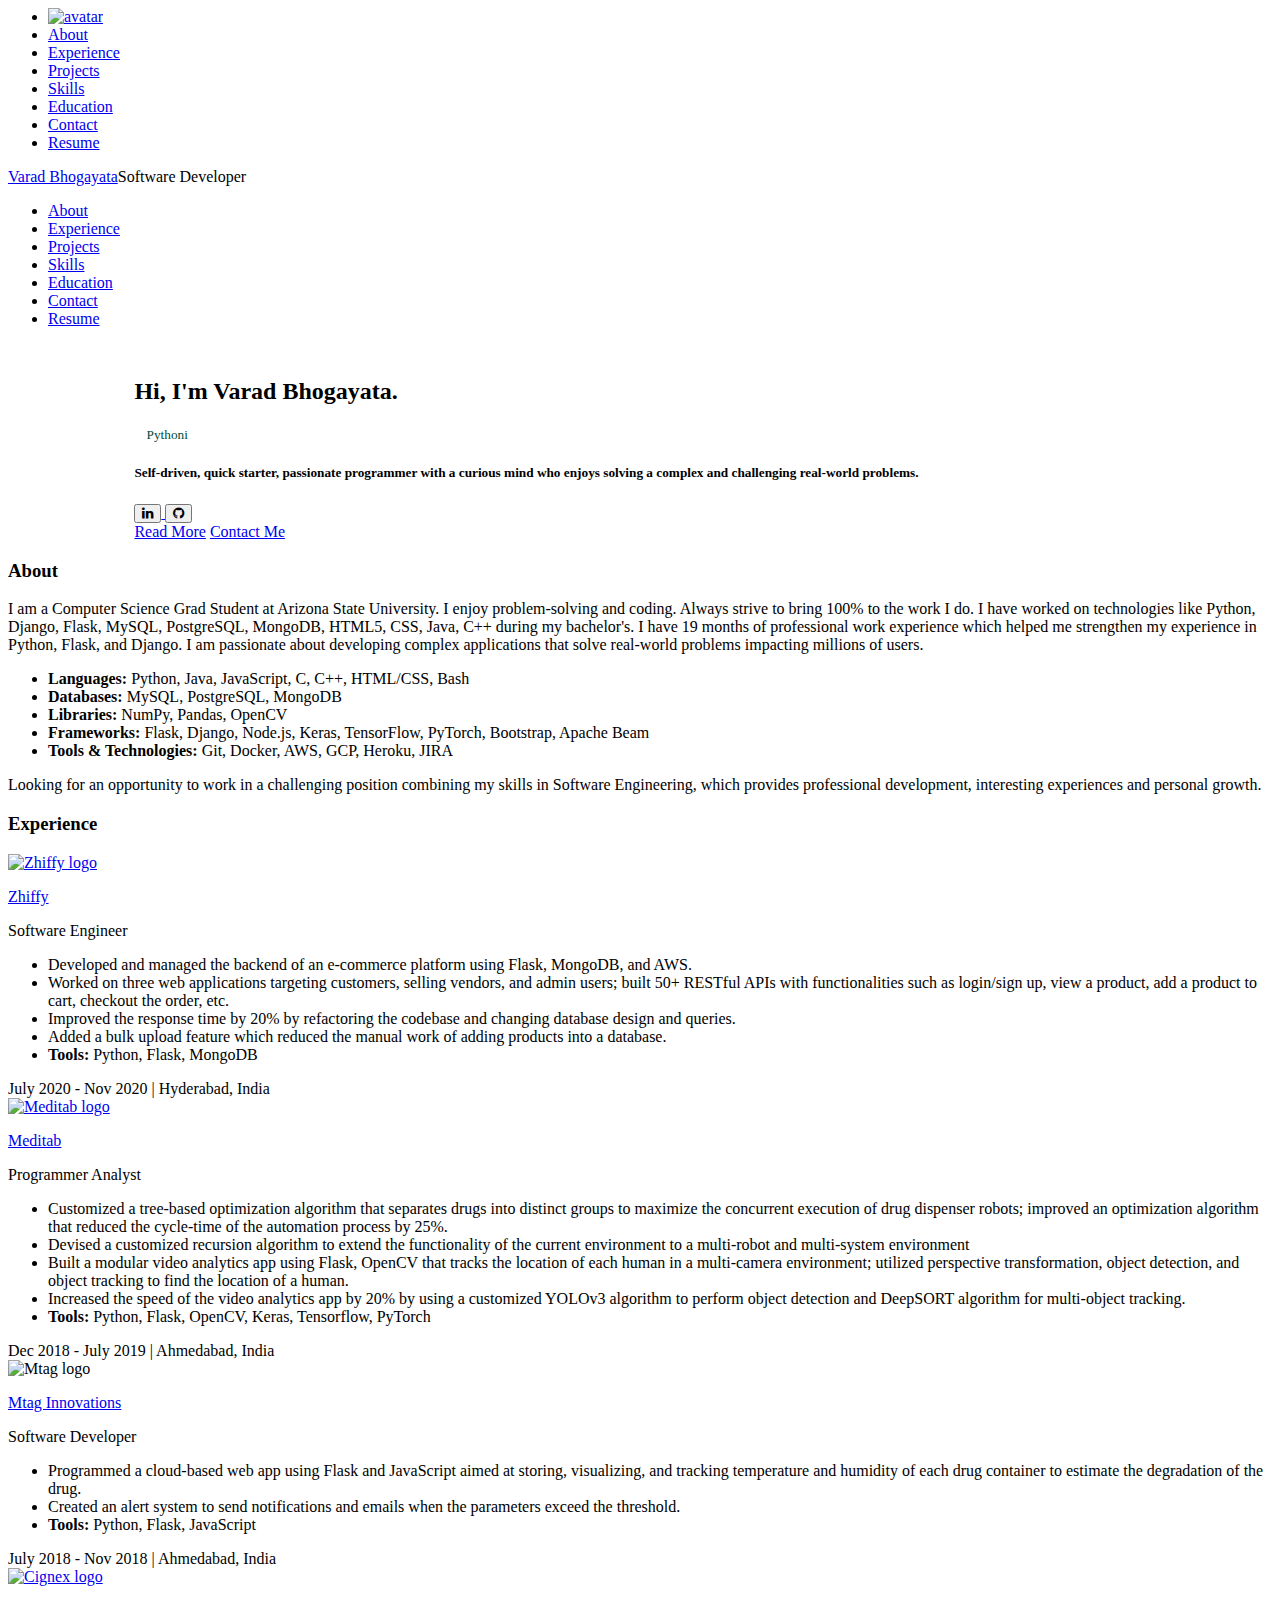
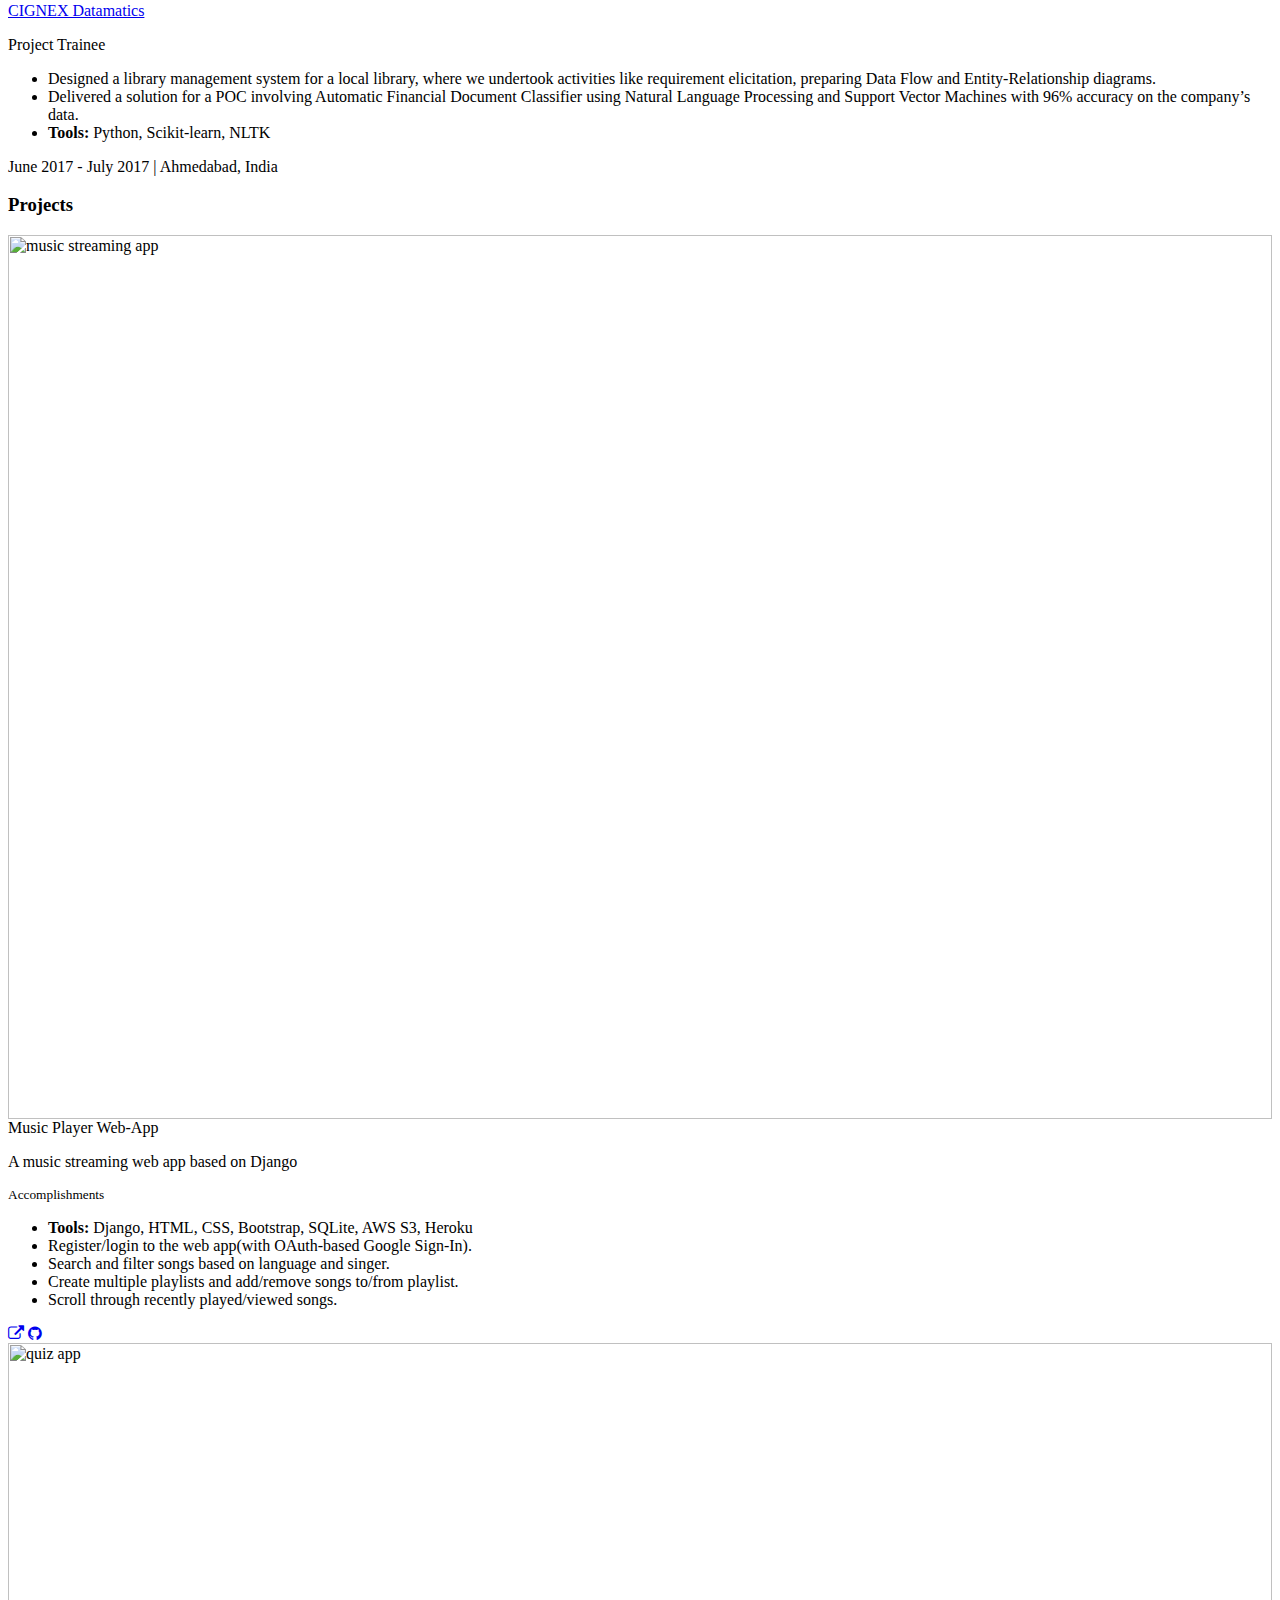
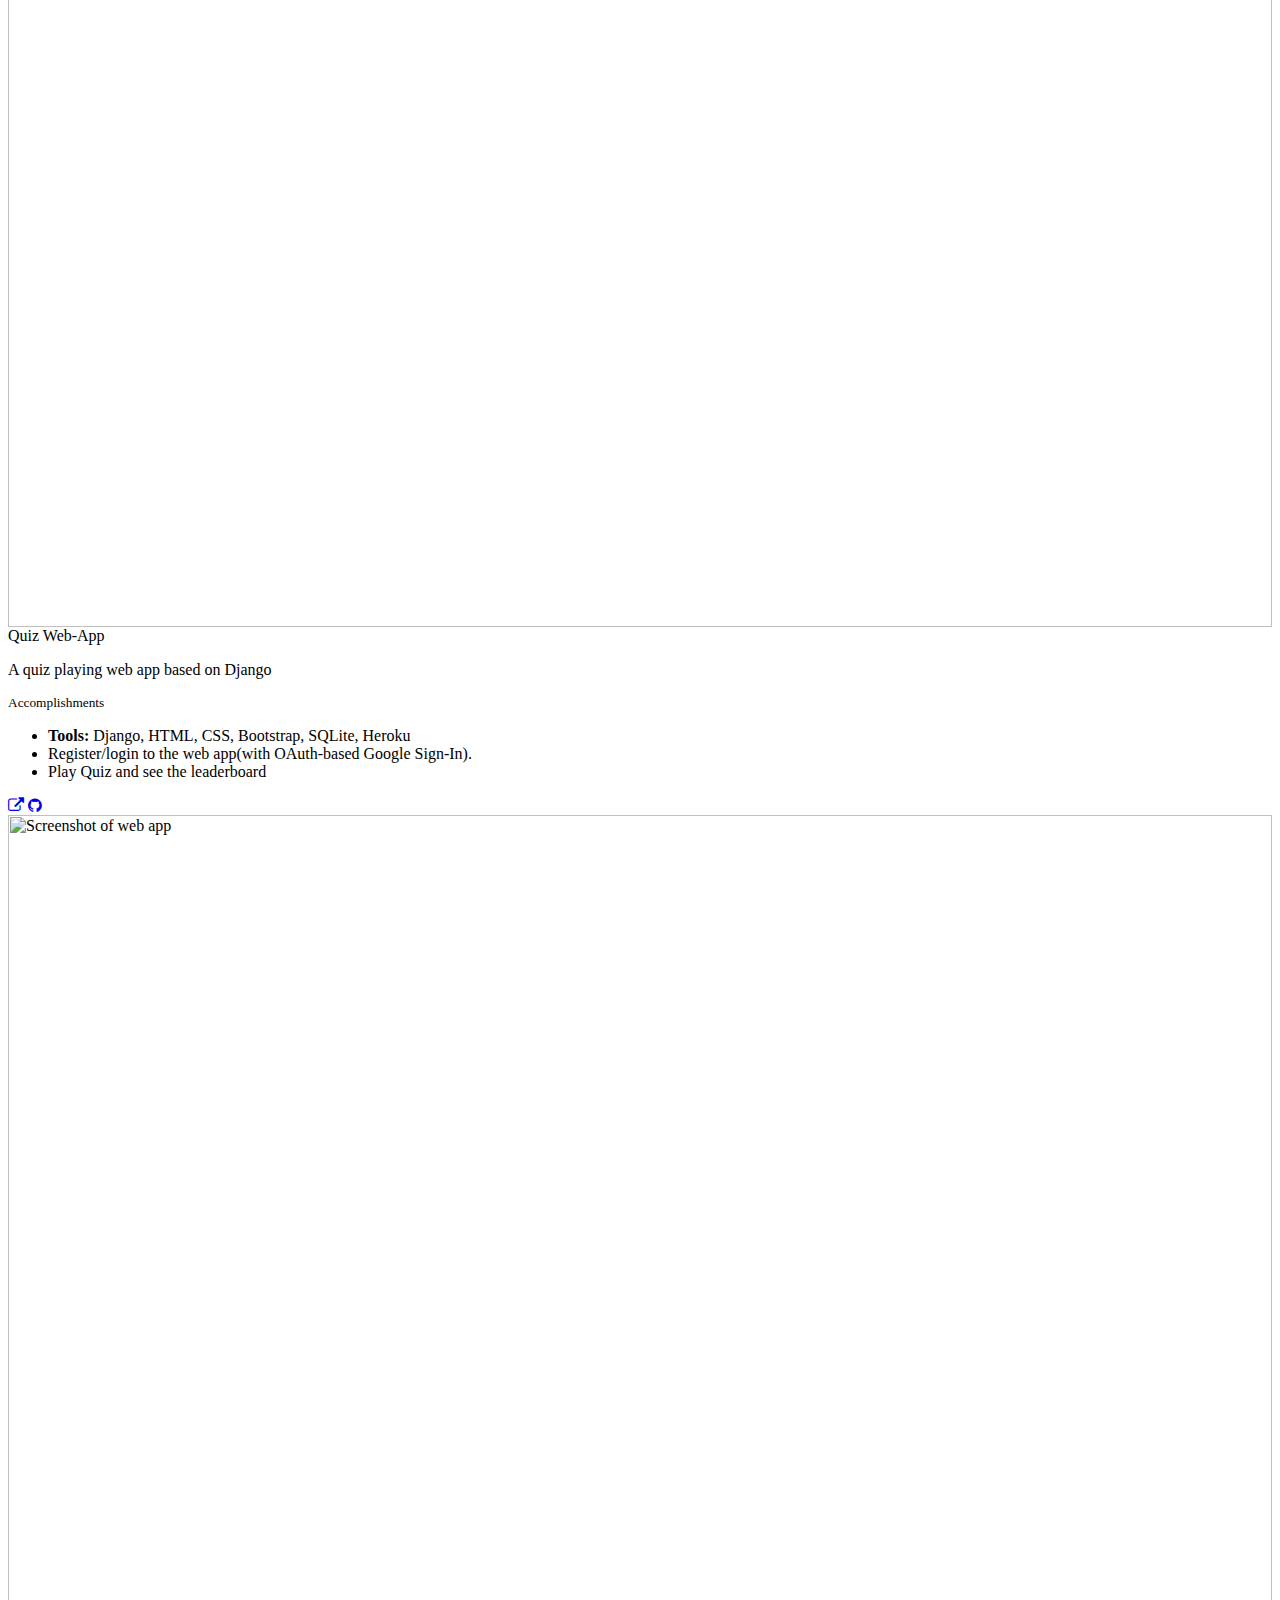
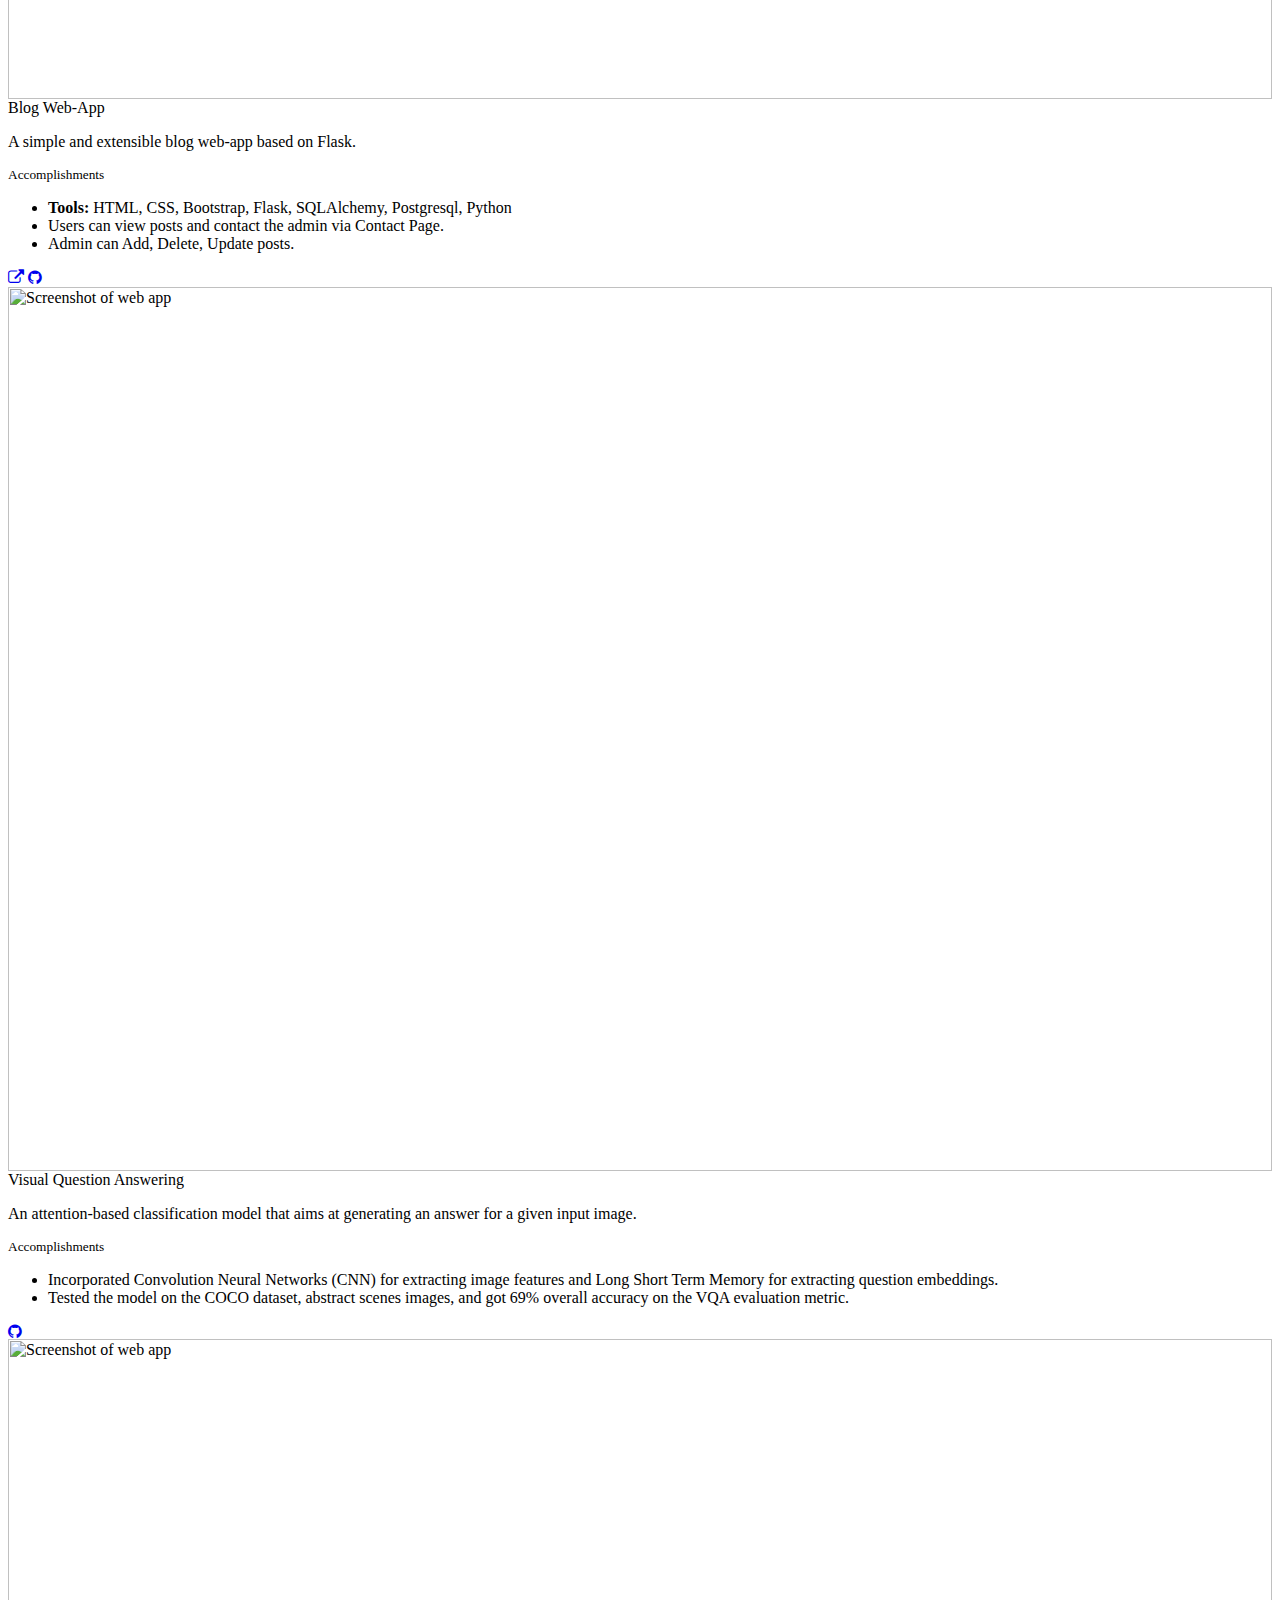
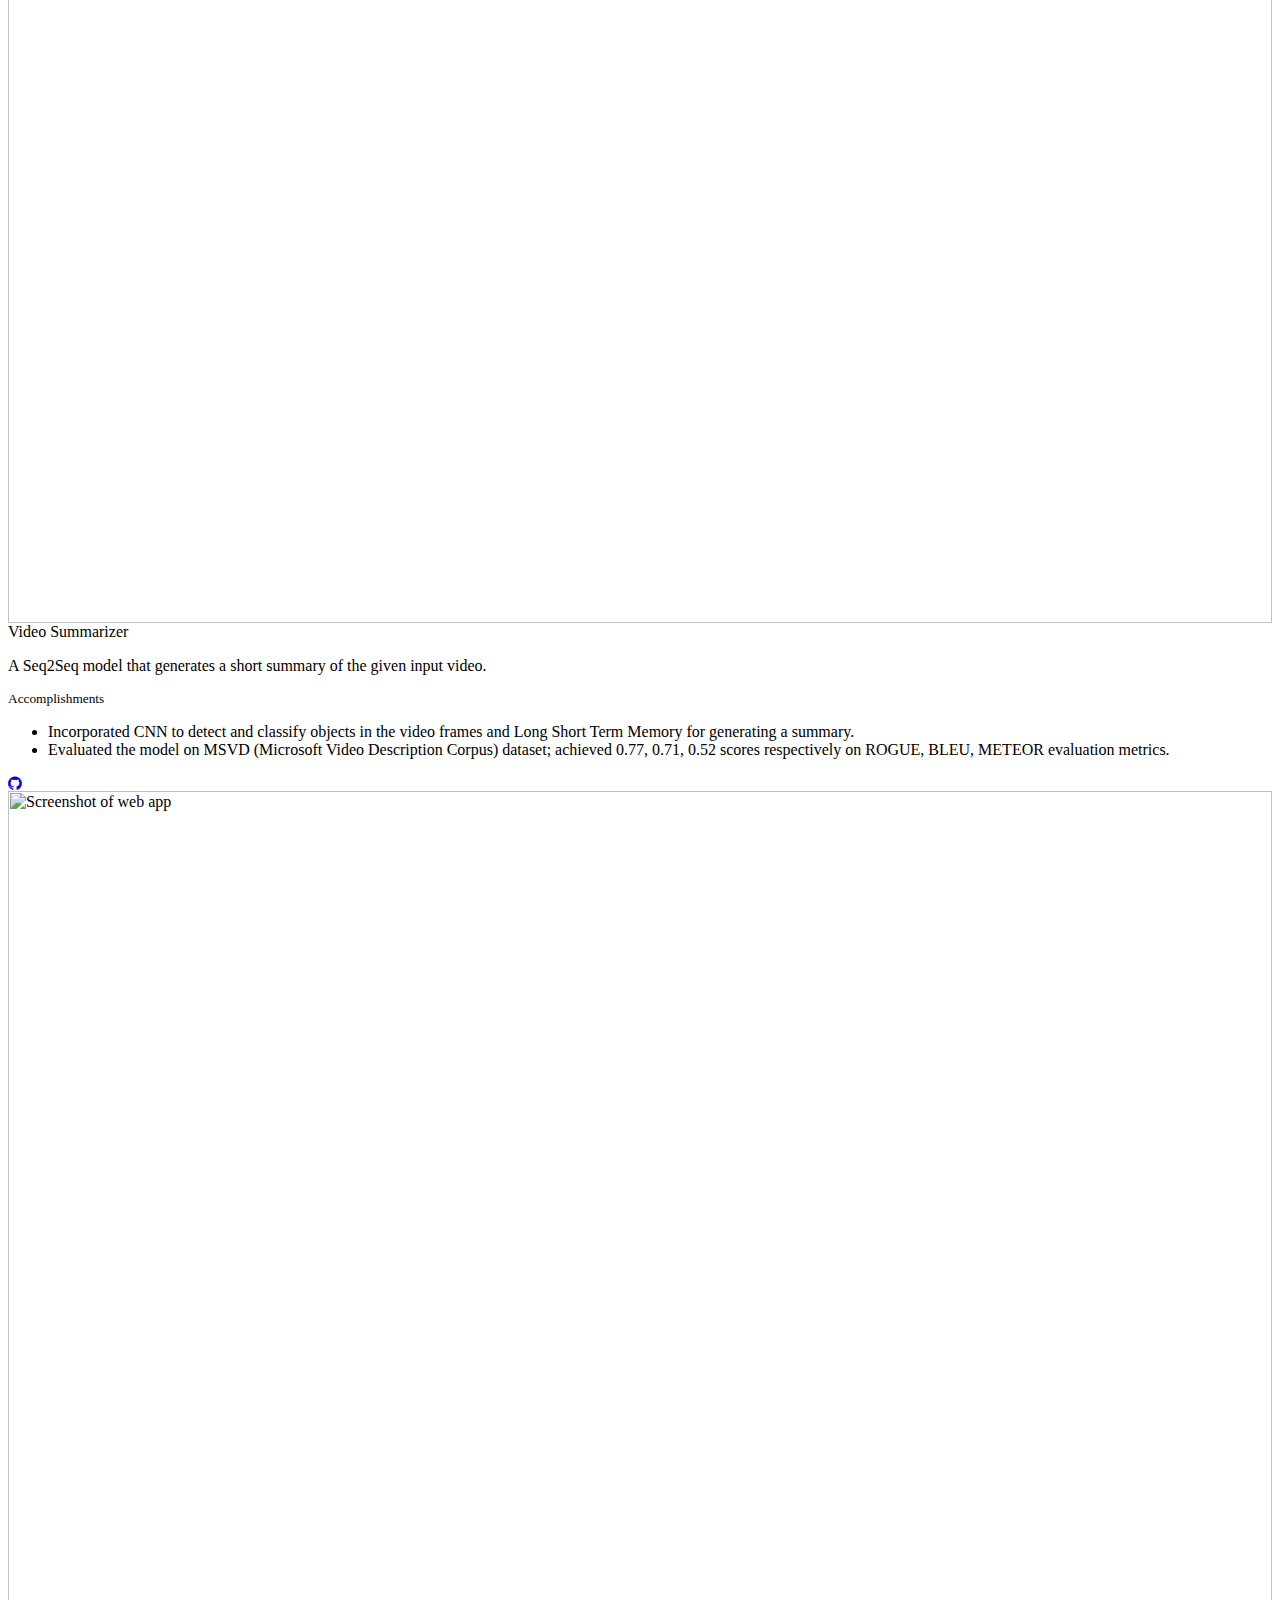
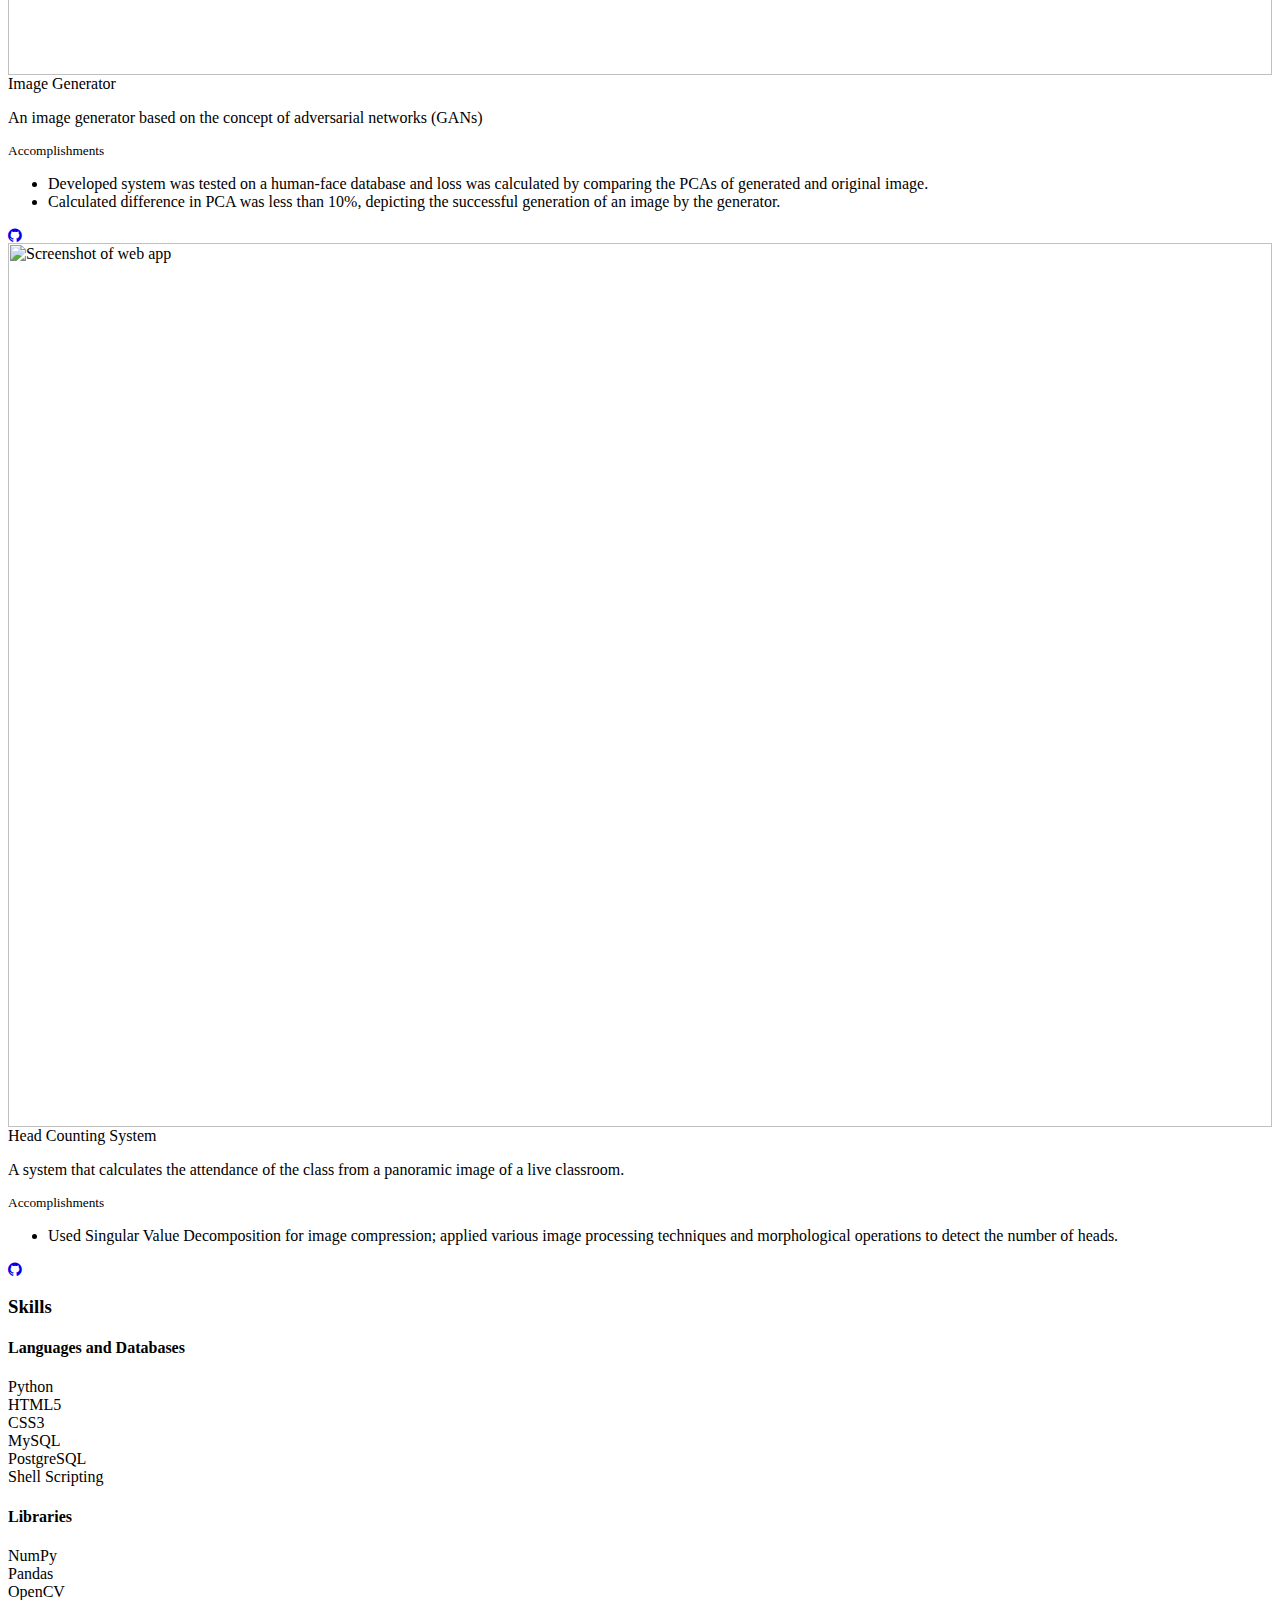
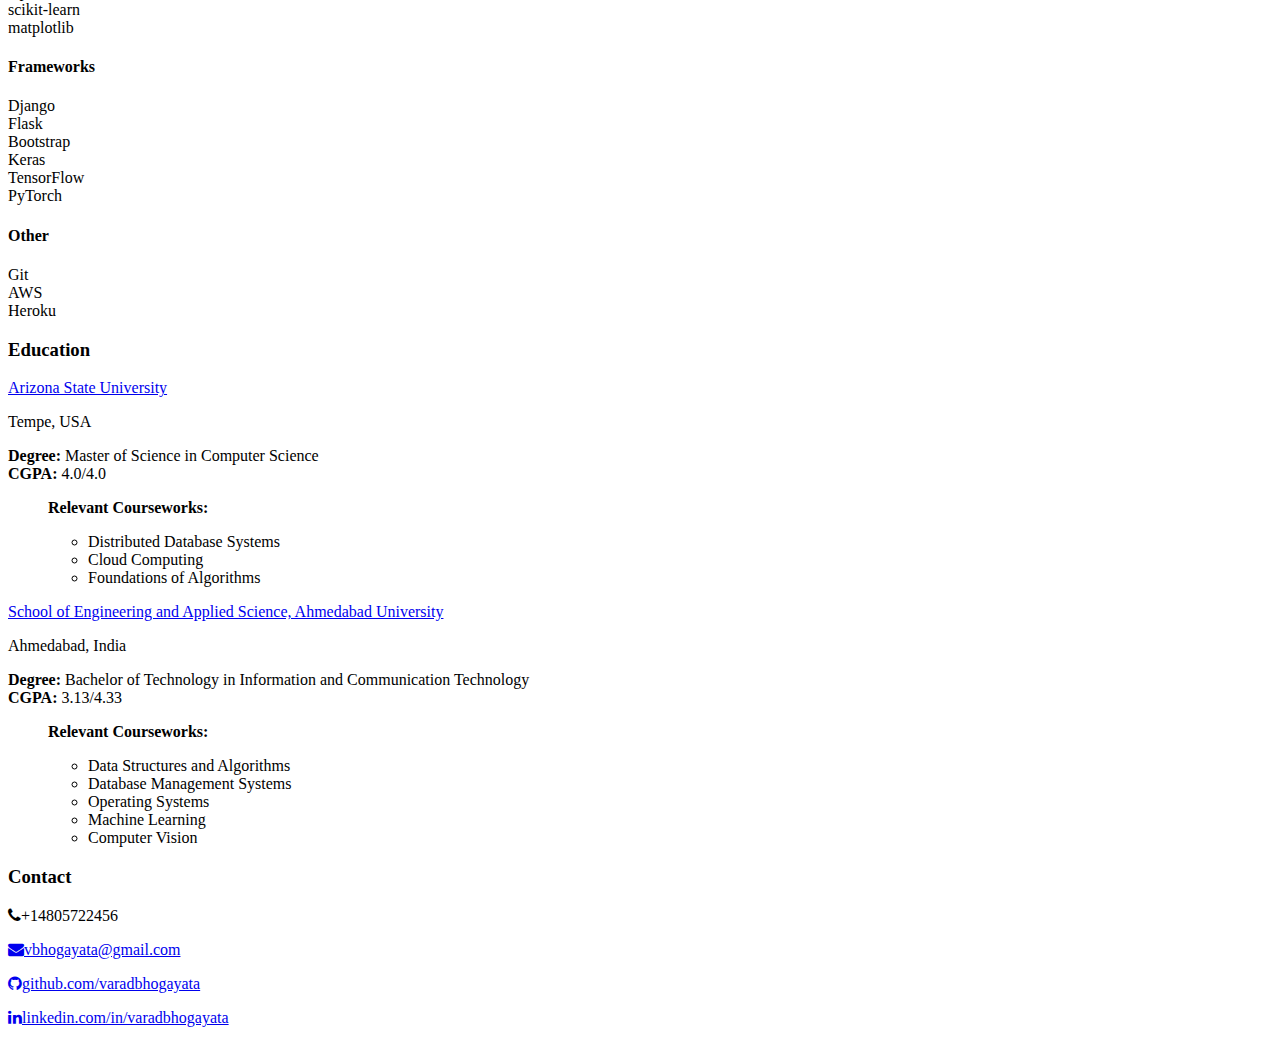
==== vishal9199.github.io/index.html @ 9c668a23 "Add files via upload" ====
<!-- <!DOCTYPE html> -->
<html lang="en">

<head>
  <meta charset="utf-8" />
  <meta name="viewport" content="width=device-width initial-scale=1" />
  <meta http-equiv="X-UA-Compatible" content="IE=edge" />

  <!-- Google Tag Manager -->
  <script>(function(w,d,s,l,i){w[l]=w[l]||[];w[l].push({'gtm.start':
  new Date().getTime(),event:'gtm.js'});var f=d.getElementsByTagName(s)[0],
  j=d.createElement(s),dl=l!='dataLayer'?'&l='+l:'';j.async=true;j.src=
  'https://www.googletagmanager.com/gtm.js?id='+i+dl;f.parentNode.insertBefore(j,f);
  })(window,document,'script','dataLayer','GTM-PGZH8HT');</script>
  <!-- End Google Tag Manager -->

  <!-- Materialize - Compiled and minified CSS-->
  <link rel="stylesheet" href="//cdnjs.cloudflare.com/ajax/libs/materialize/0.95.3/css/materialize.min.css" />
  <!-- Font Awesome Icon - CSS-->
  <link rel="stylesheet" href="//maxcdn.bootstrapcdn.com/font-awesome/4.3.0/css/font-awesome.min.css" />
  <!-- Custom Styles-->
  <link rel="stylesheet" href="/assets/css/style.css" />
  <title>Varad Bhogayata | Software Developer</title>

  <!-- Global site tag (gtag.js) - Google Analytics -->
  <script async src="https://www.googletagmanager.com/gtag/js?id=UA-126939217-2"></script>
  <script>
    window.dataLayer = window.dataLayer || [];
    function gtag() { dataLayer.push(arguments); }
    gtag('js', new Date());

    gtag('config', 'UA-126939217-2');
  </script>

  <!-- Open Graph-->
  <meta property="og:locale" content="en_US" />
  <meta property="og:type" content="website" />
  <meta property="og:title" content="Varad Bhogayata | Software Developer" />
  <meta property="og:description" content="Software Developer" />
  <meta property="og:url" content="https://varadbhogayata.github.io/" />
  <meta property="og:site_name" content="Varad Bhogayata | Software Developer" />
  <meta property="article:publisher" content="https://varadbhogayata.github.io/" />
  <meta property="og:image" content="https://varadbhogayata.github.io/examples/preview.JPG" />
  <!-- Twitter -->
  <meta name="twitter:card" content="summary" />
  <meta name="twitter:site" content="@varad_bhogayata" />
  <meta name="twitter:title" content="Coder | Technofreak | Explorer | Minimalist | Humane" />
  <meta name="twitter:description" content="Software Developer" />
  <meta name="twitter:url" content="https://twitter.com/varad_bhogayata" />
  <meta name="author" content="Varad Bhogayata" />
  <meta name="description" content="Software Developer with a passion for backend development and artificial intelligence." />
  <link rel="apple-touch-icon" sizes="57x57" href="/assets/img/favicon/apple-icon-57x57.png" />
  <link rel="apple-touch-icon" sizes="60x60" href="/assets/img/favicon/apple-icon-60x60.png" />
  <link rel="apple-touch-icon" sizes="72x72" href="/assets/img/favicon/apple-icon-72x72.png" />
  <link rel="apple-touch-icon" sizes="76x76" href="/assets/img/favicon/apple-icon-76x76.png" />
  <link rel="apple-touch-icon" sizes="114x114" href="/assets/img/favicon/apple-icon-114x114.png" />
  <link rel="apple-touch-icon" sizes="120x120" href="/assets/img/favicon/apple-icon-120x120.png" />
  <link rel="apple-touch-icon" sizes="144x144" href="/assets/img/favicon/apple-icon-144x144.png" />
  <link rel="apple-touch-icon" sizes="152x152" href="/assets/img/favicon/apple-icon-152x152.png" />
  <link rel="apple-touch-icon" sizes="180x180" href="/assets/img/favicon/apple-icon-180x180.png" />
  <link rel="icon" type="image/png" sizes="192x192" href="/assets/img/favicon/android-icon-192x192.png" />
  <link rel="icon" type="image/png" sizes="32x32" href="/assets/img/favicon/favicon-32x32.png" />
  <link rel="icon" type="image/png" sizes="96x96" href="/assets/img/favicon/favicon-96x96.png" />
  <link rel="icon" type="image/png" sizes="16x16" href="/assets/img/favicon/favicon-16x16.png" />
  <link rel="manifest" href="/assets/img/favicon/manifest.json" />
  <meta name="msapplication-TileColor" content="#ffffff" />
  <meta name="msapplication-TileImage" content="/assets/img/favicon/ms-icon-144x144.png" />
  <meta name="theme-color" content="#ffffff" />
  <meta name="robots" content="index, follow" />
  <!-- Google Site Verification for indexing -->
  <meta name="google-site-verification" content="_qxK8tePiU2fhnwlwnJ7pkDFnj1k2EiKq_cYGy1Cb84" />
</head>

<body>
  <!-- Google Tag Manager (noscript) -->
  <noscript><iframe src="https://www.googletagmanager.com/ns.html?id=GTM-PGZH8HT"
  height="0" width="0" style="display:none;visibility:hidden"></iframe>
  </noscript>
  
  <!-- Navigation Menu-->
  <!-- Nav class 1 -->
  <nav class="hide-on-small-only">
    <ul class="side-nav fixed section table-of-contents">

      <li class="logo">
        <a id="logo-container" aria-label="Navigate to the beginning of the page" href="#intro"
          class="brand-logo grey-blue-text">
          <img src="/assets/img/passport-new.jpg" class="circle img-responsive profile-pic" alt="avatar">
        </a>
      </li>

      <li class="bold">
        <a aria-label="Navigate to the About section" href="#about" class="waves-effect waves-dark teal-text"><i
            class="mdi-social-person small"></i><span>About</span></a>
      </li>
      <li class="bold">
        <a aria-label="Navigate to the Experience section" href="#experience"
          class="waves-effect waves-dark teal-text"><i
            class="mdi-action-trending-up small"></i><span>Experience</span></a>
      </li>

      <li class="bold">
        <!-- mdi-av-web small
             mdi-av-my-library-books small-->
        <a aria-label="Navigate to the Projects section" href="#projects" class="waves-effect waves-dark teal-text"><i
            class="mdi-av-my-library-books small"></i><span>Projects</span></a>
      </li>

      <li class="bold">
        <!--
        ICONS:
        mdi-action-assessment
        mdi-social-poll
        mdi-av-equalizer
        -->
        <a aria-label="Navigate to the Skills section" href="#skills" class="waves-effect waves-dark teal-text"><i
            class="mdi-action-assessment small"></i><span>Skills</span></a>
      </li>
      
      <li class="bold">
        <!--
        ICONS:
        -->
        <a aria-label="Navigate to the Education section" href="#education" class="waves-effect waves-dark teal-text"><i
            class="mdi-social-school small"></i><span>Education</span></a>
      </li>

      <li class="bold">
        <!-- 
        1. mdi-communication-contacts
        2. mdi-content-mail
        3. mdi-communication-email
        -->
        <a aria-label="Navigate to the Contact section" href="#contact" class="waves-effect waves-dark teal-text"><i
            class="mdi-content-mail small"></i><span>Contact</span></a>
      </li>

      <li class="bold">
        <!--
        ICONS:
        1. mdi-action-description
        2. mdi-file-folder
        3. mdi-file-folder-open
        4. mdi-file-attachment
        5. mdi-file-folder-shared
        -->
        <!-- <a aria-label="Open Varad's resume in a new tab" href="#resume" target="_blank"
          onclick="window.open('https://drive.google.com/file/d/1vYi-bMyIsZPve0x_clxY8xsDtiHiOMd3/view?usp=sharing')"
          class="waves-effect waves-dark teal-text"><i class="mdi-file-folder-open small"></i><span>Resume</span></a> -->
        <a aria-label="Open Varad's resume in a new tab" href="https://varadbhogayata.github.io/assets/resume/Varad_Bhogayata_Resume.pdf" target="_blank"
        class="waves-effect waves-dark teal-text"><i class="mdi-file-folder-open small"></i><span>Resume</span></a>  
      </li>
    </ul>
  </nav>

  <!-- Nav class 2 -->
  <nav class="hide-on-large only trigger z-depth-1">
    <a aria-label="Toggle visibility of the mobile navbar" href="#" data-activates="slide-out"
      class="button-collapse"><i class="mdi-navigation-menu"></i></a>
    <div class="name-title">
      <a id="name" aria-label="Navigate to the beginning of the page" href="#" class="teal-text">Varad
        Bhogayata</a><span class="black-text">Software Developer</span>
    </div>
  </nav>

  <!-- Nav class 3 -->
  <nav class="hide-on-large only">
    <ul id="slide-out" class="side-nav">
      <li class="bold">
        <a aria-label="Navigate to the About section" href="#about" class="waves-effect waves-dark teal-text"><i
            class="mdi-social-person small"></i><span>About</span></a>
      </li>
      <li class="bold">
        <a aria-label="Navigate to the Experience section" href="#experience"
          class="waves-effect waves-dark teal-text"><i
            class="mdi-action-trending-up small"></i><span>Experience</span></a>
      </li>
      <li class="bold">
        <a aria-label="Navigate to the Projects section" href="#projects" class="waves-effect waves-dark teal-text"><i
            class="mdi-av-my-library-books small"></i><span>Projects</span></a>
      </li>
      <li class="bold">
        <a aria-label="Navigate to the Skills section" href="#skills" class="waves-effect waves-dark teal-text"><i
            class="mdi-action-assessment small"></i><span>Skills</span></a>
      </li>

      <li class="bold">
        <a aria-label="Navigate to the Education section" href="#education" class="waves-effect waves-dark teal-text"><i
            class="mdi-social-school small"></i><span>Education</span></a>
      </li>
      <li class="bold">
        <a aria-label="Navigate to the Contact section" href="#contact" class="waves-effect waves-dark teal-text"><i
            class="mdi-content-mail small"></i><span>Contact</span></a>
      </li>
      <li class="bold">
        <a aria-label="Open Varad's Resume in a new tab"
          href="https://drive.google.com/file/d/1B6MZ1z0-7NsefC3Lm_q-uhib28MTqpE9/view?usp=sharing" target="_blank"
          class="waves-effect waves-dark teal-text"><i class="mdi-file-folder-open small"></i><span>Resume</span></a>
      </li>
    </ul>
  </nav>

  <!-- Main Content-->
  <main>
    <!-- First Section: Heading lines and image -->
    <section id="intro" class="section scrollspy full-height">
      <div class="overlay"></div>
      <div class="container">
        <div class="col-md-9">
          <div class="content section-padding valign" style="margin-left: 10%; margin-top: 50px;">
            <div class="caption">
              <h2>Hi, I'm <span class="teal">Varad Bhogayata.</span></h2>
              <h5 style="color:#fff">A <span class="typing" style="font-weight: 300; color:#004d40"></span></h5>
              <!-- <h5 style="color:#00796b">A <span class="typing" style="font-weight: 300; color:#fff"></span></h5> -->
              <h5>Self-driven, quick starter, passionate programmer with a curious mind who enjoys solving a complex and challenging real-world problems.</h5>
            </div>
            <div class="social">
              <a href="http://linkedin.com/in/varadbhogayata" target="_blank">
                <button class="icon-btn linkedin">
                  <i class="fa fa-linkedin"></i>
                </button>
              </a>
              <a href="https://github.com/varadbhogayata/" target="_blank">
                <button class="icon-btn github">
                  <i class="fa fa-github"></i>
                </button>
              </a>

              <!-- <a href="https://angel.co/u/varad_bhogayata" target="_blank">
                <button class="icon-btn angellist">
                  <i class="fa fa-angellist"></i>
                </button>
              </a> -->

              <!-- <a href="http://linkedin.com/in/varadbhogayata" target="_blank">
                  <span class="fa-stack fa-lg">
                    <i class="fa fa-circle fa-stack-2x"></i>
                    <i class="fa fa-linkedin fa-stack-1x fa-inverse"></i>

                  </span>
              </a> -->
            </div>
            <div class='buttons'>
              <a href="#about" class="readme">Read More</a>
              <a href="#contact" class="contactme">Contact Me</a>
            </div>
          </div>
        </div>
      </div>
    </section>

    <!-- Second Section: About -->
    <section id="about" class="section scrollspy">
      <h3 class="page-title white-text teal">About</h3>
      <div class="container flow-text">
        <!-- <blockquote>
          <h2>
            A Software Developer with a passion for Backend Development and Artificial Intelligence.

          </h2>
        </blockquote> -->        
        <p>
          I am a Computer Science Grad Student at Arizona State University. I enjoy problem-solving and coding. Always strive to bring 100% to the work I do.

          I have worked on technologies like Python, Django, Flask, MySQL, PostgreSQL, MongoDB, HTML5, CSS, Java, C++ during my bachelor's. I have 19 months of professional work experience which helped me strengthen my experience in Python, Flask, and Django.

          I am passionate about developing complex applications that solve real-world problems impacting millions of users.
        </p>
        <p>
          <ul>
            <li><b>Languages:</b> Python, Java, JavaScript, C, C++, HTML/CSS, Bash</li>
            <li><b>Databases:</b> MySQL, PostgreSQL, MongoDB</li>
            <li><b>Libraries:</b> NumPy, Pandas, OpenCV</li>
            <li><b>Frameworks:</b> Flask, Django, Node.js, Keras, TensorFlow, PyTorch, Bootstrap, Apache Beam</li>
            <li><b>Tools & Technologies:</b> Git, Docker, AWS, GCP, Heroku, JIRA</li>
          </ul>
          
        </p>
          
        <!-- <p>
          
          Detail-oriented Software Developer with professional experience in Backend Development, Machine Learning, Computer Vision. I am adept in Python, Django, Flask, SQL, Machine Learning, Computer Vision.           
        </p> -->
        <p>
          Looking for an opportunity to work in a challenging position combining my skills in Software Engineering, which provides professional development, interesting experiences and personal growth.
        </p>
        <!-- <p>
          Another Paragraph
        </p>  -->
        <!-- <p>
        <strong>Current Focus</strong>:&nbsp;<a aria-label="Navigate to the Inclusive Design Patterns homepage"
          href="https://www.smashingmagazine.com/inclusive-design-patterns/">Accessibility</a>&nbsp;//&nbsp;<a
          aria-label="Navigate to the Full Stack React homepage"
          href="https://www.fullstackreact.com/">React</a>&nbsp;//&nbsp;<a
          aria-label='Navigate to the article "Scalable CSS"'
          href="https://mrmrs.github.io/writing/2016/03/24/scalable-css/">Design Systems</a>
        </p> -->
      </div>
    </section>


    <!-- Third Section: Experience -->
    <section id="experience" class="section scrollspy">
      <h3 class="page-title white-text teal">Experience</h3>
      <div class="container">

        <!-- Latest Experience -->
        <div class="card">
          <div class="card-content">
            <div class="row">
              <div class="col s12 m2">
                <a href="https://www.zhiffy.com/" target="_blank"><img alt="Zhiffy logo"
                    src="/assets/img/exp-zhiffy-logo-1.webp" class="responsive-img center-block" /></a>
              </div>
              <!-- <div class="col s12 m10"> -->
              <div class="col s12 m10">
                <p>
                  <span class="card-title"><a href="https://www.zhiffy.com/" target="_blank"
                      class="teal-text hoverline">Zhiffy</a></span>
                </p>
              </div>
            </div>
            <div class="role brown-text text-darken-2">Software Engineer</div>
            <ul>
              <li>
                Developed and managed the backend of an e-commerce platform using Flask, MongoDB, and AWS.
              </li>
              <li>
                Worked on three web applications targeting customers, selling vendors, and admin users; built 50+ RESTful APIs with functionalities
such as login/sign up, view a product, add a product to cart, checkout the order, etc.
              </li>
              <li>Improved the response time by 20% by refactoring the codebase and changing database design and queries.</li>
              <li>Added a bulk upload feature which reduced the manual work of adding products into a database.</li>
              <li>
                <b>Tools:</b> Python, Flask, MongoDB
              </li>
            </ul>
          </div>
          <div class="card-action">
            <span>July 2020 - Nov 2020 | Hyderabad, India</span>
          </div>
        </div>

        
        <div class="card">
          <div class="card-content">
            <div class="row">
              <div class="col s12 m2">
                <a href="https://www.meditab.com" target="_blank"><img alt="Meditab logo"
                    src="/assets/img/exp-meditab-logo-500x500.jpg" class="responsive-img center-block" /></a>
              </div>
              <!-- <div class="col s12 m10"> -->
              <div class="col s12 m10">
                <p>
                  <span class="card-title"><a href="http://meditab.com" target="_blank"
                      class="teal-text hoverline">Meditab</a></span>
                </p>
              </div>
            </div>
            <div class="role brown-text text-darken-2">Programmer Analyst</div>
            <ul>
              <li>
                Customized a tree-based optimization algorithm that separates drugs into distinct groups to maximize the concurrent execution of drug
dispenser robots; improved an optimization algorithm that reduced the cycle-time of the automation process by 25%.
              </li>
              <li>
                Devised a customized recursion algorithm to extend the functionality of the current environment to a multi-robot and multi-system
environment
              </li>
              <li>
                Built a modular video analytics app using Flask, OpenCV that tracks the location of each human in a multi-camera environment;
utilized perspective transformation, object detection, and object tracking to find the location of a human.
              </li>
              <li>Increased the speed of the video analytics app by 20% by using a customized YOLOv3 algorithm to perform object detection and
                DeepSORT algorithm for multi-object tracking.</li>
              <li>
                <b>Tools:</b> Python, Flask, OpenCV, Keras, Tensorflow, PyTorch
              </li>
            </ul>
          </div>
          <div class="card-action">
            <span>Dec 2018 - July 2019 | Ahmedabad, India</span>
          </div>
        </div>

        <!-- Experience 2 -->
        <div class="card">
          <div class="card-content">
            <div class="row">
              <div class="col s12 m2">
                <img alt="Mtag logo" src="/assets/img/exp-mtag-logo-250x250.jpg" class="responsive-img center-block" />

              </div>

              <!-- <div class="col s12 m10"> -->
              <div class="col s12 m10">
                <p>
                  <span class="card-title"><a href="#experience" class="teal-text hoverline">Mtag
                      Innovations</a></span>
                </p>
              </div>
            </div>
            <div class="role brown-text text-darken-2">Software Developer</div>
            <ul>
              <li>
                Programmed a cloud-based web app using Flask and JavaScript aimed at storing, visualizing, and tracking temperature and humidity
of each drug container to estimate the degradation of the drug.
              </li>
              <li>
                Created an alert system to send notifications and emails when the parameters exceed the threshold.
              </li>
              <li>
                <b>Tools:</b> Python, Flask, JavaScript
              </li>
            </ul>
          </div>
          <div class="card-action">
            <span>July 2018 - Nov 2018 | Ahmedabad, India</span>
          </div>
        </div>

        <!-- Experience 3 -->
        <div class="card">
          <div class="card-content">
            <div class="row">
              <div class="col s12 m2">
                <a href="https://www.cignex.com" target="_blank"><img alt="Cignex logo"
                    src="/assets/img/exp-cignex-logo.png" class="responsive-img center-block" /></a>
              </div>
              <div class="col s12 m10">
                <p>
                  <span class="card-title"><a href="https://www.cignex.com" target="_blank"
                      class="teal-text hoverline">CIGNEX
                      Datamatics </a></span>
                </p>
              </div>
            </div>
            <div class="role brown-text text-darken-2">Project Trainee</div>
            <ul>
              <li>
                Designed a library management system for a local library, where we undertook activities like requirement
                elicitation, preparing Data Flow
                and Entity-Relationship diagrams.
              </li>
              <li>
                Delivered a solution for a POC involving Automatic Financial Document Classifier using Natural Language
                Processing and Support Vector
                Machines with 96% accuracy on the company’s data.
              </li>
              <li>
                <b>Tools:</b> Python, Scikit-learn, NLTK
              </li>
            </ul>
          </div>
          <div class="card-action">
            <span>June 2017 - July 2017 | Ahmedabad, India</span>
          </div>
        </div>

      </div>
    </section>

    <!-- Fourth Section: Projects -->
    <section id="projects" class="section scrollspy">
      <h3 class="page-title white-text teal">Projects</h3>
      <div class="container">
        <div class="row">

          <div class="col s12 m6 l4">
            <div class="card medium">
              <div class="card-image waves-effect waves-block waves-light">
                <img alt="music streaming app" src="/assets/img/project-music-player.png" style="height: 100%; width: 100%" class="activator" />
              </div>
              <div class="card-content">
                <span class="card-title activator teal-text hoverline">Music Player Web-App<i
                    class="mdi-navigation-more-vert right"></i></span>
                <p>
                  A music streaming web app based on Django
                </p>
              </div>
              <div class="card-reveal">
                <!-- TODO: change this -- only close button -->
                <!-- <span class="card-title brown-text">Accomplishments<i class="mdi-navigation-close right"></i></span> -->
                <span class="card-title grey-text"><small>Accomplishments</small><i
                    class="mdi-navigation-close right"></i></span>
                <ul>
                  <li><b>Tools:</b> Django, HTML, CSS, Bootstrap, SQLite, AWS S3, Heroku</li>
                  <li>Register/login to the web app(with OAuth-based Google Sign-In).</li>
                  <li>Search and filter songs based on language and singer.</li>
                  <li>Create multiple playlists and add/remove songs to/from playlist.</li>
                  <li>Scroll through recently played/viewed songs.</li>


                </ul>
                <div class="card-action">
                  <a aria-label="Visit " href="https://galvanic-music.herokuapp.com/" target="_blank" data-position="top"
                    data-tooltip="View Online"
                    class="btn-floating btn-large waves-effect waves-light blue-grey tooltipped"><i
                      class="fa fa-external-link"></i></a>
                  <a aria-label="Visit the GitHub repo for  project" href="https://github.com/varadbhogayata/music-player"
                    target="_blank" data-position="top" data-tooltip="View Source"
                    class="btn-floating btn-large waves-effect waves-light blue-grey tooltipped"><i
                      class="fa fa-github"></i></a>
                </div>
              </div>
            </div>
          </div>

          <div class="col s12 m6 l4">
            <div class="card medium">
              <div class="card-image waves-effect waves-block waves-light">
                <img alt="quiz app" src="/assets/img/project-quizup-logo-1.png" style="height: 100%; width: 100%" class="activator" />
              </div>
              <div class="card-content">
                <span class="card-title activator teal-text hoverline">Quiz Web-App<i
                    class="mdi-navigation-more-vert right"></i></span>
                <p>
                  A quiz playing web app based on Django
                </p>
              </div>
              <div class="card-reveal">
                <!-- TODO: change this -- only close button -->
                <!-- <span class="card-title brown-text">Accomplishments<i class="mdi-navigation-close right"></i></span> -->
                <span class="card-title grey-text"><small>Accomplishments</small><i
                    class="mdi-navigation-close right"></i></span>
                <ul>
                  <li><b>Tools:</b> Django, HTML, CSS, Bootstrap, SQLite, Heroku</li>
                  <li>Register/login to the web app(with OAuth-based Google Sign-In).</li>
                  <li>Play Quiz and see the leaderboard</li>

                </ul>
                <div class="card-action">
                  <a aria-label="Visit " href="https://quiz-up-app.herokuapp.com/" target="_blank" data-position="top"
                    data-tooltip="View Online"
                    class="btn-floating btn-large waves-effect waves-light blue-grey tooltipped"><i
                      class="fa fa-external-link"></i></a>
                  <a aria-label="Visit the GitHub repo for  project" href="https://github.com/varadbhogayata/QuizUp"
                    target="_blank" data-position="top" data-tooltip="View Source"
                    class="btn-floating btn-large waves-effect waves-light blue-grey tooltipped"><i
                      class="fa fa-github"></i></a>
                </div>
              </div>
            </div>
          </div>

          <!-- 1. Django Project -->
          <!-- <div class="col s12 m6 l6">
            <div class="card medium">
              <div class="card-image waves-effect waves-block waves-light">
                <img alt="django web app" src="/assets/img/project-library-logo.png" style="height: 100%; width: 100%" class="activator" />
              </div>
              <div class="card-content">
                <span class="card-title activator teal-text hoverline">Local Library Web-App<i
                    class="mdi-navigation-more-vert right"></i></span>
                <p>
                  A web-app that creates an online catalog for a small local library, where users can browse available books and manage their accounts.
                </p>
              </div>
              <div class="card-reveal">
                <span class="card-title grey-text"><small>Accomplishments</small><i
                    class="mdi-navigation-close right"></i></span>
                <ul>
                  <li><b>Tools:</b> HTML, CSS, Bootstrap, SQLite, Django, Heroku</li>
                  <li>Users can view list and detail information for books and authors.</li>
                  <li>Admin users can create and manage models.</li>
                  <li>Librarians can renew reserved books.</li>

                </ul>
                <div class="card-action">
                  <a aria-label="Visit " href="https://django-local-lib.herokuapp.com" target="_blank" data-position="top"
                    data-tooltip="View Online"
                    class="btn-floating btn-large waves-effect waves-light blue-grey tooltipped"><i
                      class="fa fa-external-link"></i></a>
                  <a aria-label="Visit the GitHub repo for  project" href="https://github.com/varadbhogayata/django-local-library"
                    target="_blank" data-position="top" data-tooltip="View Source"
                    class="btn-floating btn-large waves-effect waves-light blue-grey tooltipped"><i
                      class="fa fa-github"></i></a>
                </div>
              </div>
            </div>
          </div> -->

          <!-- Flask Project -->
          <div class="col s12 m6 l4">
            <div class="card medium">
              <div class="card-image waves-effect waves-block waves-light">
                <img alt="Screenshot of web app" src="/assets/img/project-blog-logo.jpg"
                style="height: 100%; width: 100%" class="activator" />
              </div>
              <div class="card-content">
                <span class="card-title activator teal-text hoverline">Blog Web-App<i
                    class="mdi-navigation-more-vert right"></i></span>
                <p>
                  A simple and extensible blog web-app based on Flask.
                </p>
              </div>
              <div class="card-reveal">
                <!-- TODO: change this -- only close button -->
                <!-- <span class="card-title brown-text">Accomplishments<i class="mdi-navigation-close right"></i></span> -->
                <span class="card-title teal-text"><small>Accomplishments</small><i
                    class="mdi-navigation-close right"></i></span>
                <ul>
                  <li><b>Tools:</b> HTML, CSS, Bootstrap, Flask, SQLAlchemy, Postgresql, Python</li>
                  <li>Users can view posts and contact the admin via Contact Page.</li>
                  <li>Admin can Add, Delete, Update posts.</li>


                </ul>
                <div class="card-action">
                  <a aria-label="Visit Blog website" href="https://flask-heroku-blog.herokuapp.com/" target="_blank" data-position="top"
                    data-tooltip="View Online"
                    class="btn-floating btn-large waves-effect waves-light blue-grey tooltipped"><i
                      class="fa fa-external-link"></i></a>
                  <a aria-label="Visit the GitHub repo for  project" href="https://github.com/varadbhogayata/flask-blog"
                    target="_blank" data-position="top" data-tooltip="View Source"
                    class="btn-floating btn-large waves-effect waves-light blue-grey tooltipped"><i
                      class="fa fa-github"></i></a>
                </div>
              </div>
            </div>
          </div>

          <!-- VQA -->
          <div class="col s12 m6 l4">
            <div class="card medium">
              <div class="card-image waves-effect waves-block waves-light">
                <img alt="Screenshot of  web app" src="/assets/img/project-aim_bert-bias.png" style="height: 100%; width: 100%" class="activator" />
              </div>
              <div class="card-content">
                <span class="card-title activator teal-text hoverline">Visual Question Answering<i
                    class="mdi-navigation-more-vert right"></i></span>
                <p>
                  An attention-based classification model that aims at generating an answer for a given input image.
                </p>
              </div>
              <div class="card-reveal">
                <!-- TODO: change this -- only close button -->
                <!-- <span class="card-title brown-text">Accomplishments<i class="mdi-navigation-close right"></i></span> -->
                <span class="card-title teal-text"><small>Accomplishments</small><i
                    class="mdi-navigation-close right"></i></span>
                <ul>
                  <li>Incorporated Convolution Neural Networks (CNN) for extracting image features and Long Short Term
                    Memory for extracting question
                    embeddings.</li>
                  <li>Tested the model on the COCO dataset, abstract scenes images, and got 69% overall accuracy on the
                    VQA evaluation metric.</li>

                </ul>
                <div class="card-action">
                  <a aria-label="Visit the GitHub repo for  project"
                    href="https://github.com/varadbhogayata/visual-question-answering" target="_blank"
                    data-position="top" data-tooltip="View Source"
                    class="btn-floating btn-large waves-effect waves-light blue-grey tooltipped"><i
                      class="fa fa-github"></i></a>
                </div>
              </div>
            </div>
          </div>

          <!-- Video Summarizer -->
          <div class="col s12 m6 l4">
            <div class="card medium">
              <div class="card-image waves-effect waves-block waves-light">
                <img alt="Screenshot of  web app" src="/assets/img/computer-vision-v2-04.png" style="height: 100%; width: 100%" class="activator" />
              </div>
              <div class="card-content">
                <span class="card-title activator teal-text hoverline">Video Summarizer<i
                    class="mdi-navigation-more-vert right"></i></span>
                <p>
                  A Seq2Seq model that generates a short summary of the given input video.
                </p>
              </div>
              <div class="card-reveal">
                <!-- TODO: change this -- only close button -->
                <!-- <span class="card-title brown-text">Accomplishments<i class="mdi-navigation-close right"></i></span> -->
                <span class="card-title brown-text"><small>Accomplishments</small><i
                    class="mdi-navigation-close right"></i></span>
                <ul>
                  <li>Incorporated CNN to detect and classify objects in the video frames and Long Short Term Memory for
                    generating a summary.</li>
                  <li>Evaluated the model on MSVD (Microsoft Video Description Corpus) dataset; achieved 0.77, 0.71,
                    0.52 scores respectively on ROGUE,
                    BLEU, METEOR evaluation metrics.</li>

                </ul>
                <!-- TODO: UPLOAD THIS PROJECT ON GITHUB -->
                <div class="card-action">
                  <a aria-label="Visit the GitHub repo for  project" href="https://github.com/varadbhogayata/"
                    target="_blank" data-position="top" data-tooltip="View Source"
                    class="btn-floating btn-large waves-effect waves-light blue-grey tooltipped"><i
                      class="fa fa-github"></i></a>
                </div>
              </div>
            </div>
          </div>

          <!-- Image Generator -->
          <div class="col s12 m6 l4">
            <div class="card medium">
              <div class="card-image waves-effect waves-block waves-light">
                <img alt="Screenshot of  web app" src="/assets/img/gan.jpg" style="height: 100%; width: 100%" class="activator" />
              </div>
              <div class="card-content">
                <span class="card-title activator teal-text hoverline">Image Generator<i
                    class="mdi-navigation-more-vert right"></i></span>
                <p>
                  An image generator based on the concept of adversarial networks (GANs)
                </p>
              </div>
              <div class="card-reveal">
                <!-- TODO: change this -- only close button -->
                <!-- <span class="card-title brown-text">Accomplishments<i class="mdi-navigation-close right"></i></span> -->
                <span class="card-title brown-text"><small>Accomplishments</small><i
                    class="mdi-navigation-close right"></i></span>
                <ul>
                  <li>Developed system was tested on a human-face database and loss was calculated by comparing the PCAs
                    of generated and original image.</li>
                  <li>Calculated difference in PCA was less than 10%, depicting the successful generation of an image by
                    the generator.</li>

                </ul>
                <div class="card-action">
                  <a aria-label="Visit the GitHub repo for  project" href="https://github.com/varadbhogayata/"
                    target="_blank" data-position="top" data-tooltip="View Source"
                    class="btn-floating btn-large waves-effect waves-light blue-grey tooltipped"><i
                      class="fa fa-github"></i></a>
                </div>
              </div>
            </div>
          </div>

          <!-- Head Counting System -->
          <div class="col s12 m6 l4">
            <div class="card medium">
              <div class="card-image waves-effect waves-block waves-light">
                <img alt="Screenshot of  web app" src="/assets/img/Blog-Images-Forget-Machine-Learning-Humans-Still-Have-a-Lot-to-Learn-Part-II.jpg" style="height: 100%; width: 100%" class="activator" />
              </div>
              <div class="card-content">
                <span class="card-title activator teal-text hoverline">Head Counting System<i
                    class="mdi-navigation-more-vert right"></i></span>
                <p>
                  A system that calculates the attendance of the class from a panoramic image of a live classroom.
                </p>
              </div>
              <div class="card-reveal">
                <!-- TODO: change this -- only close button -->
                <!-- <span class="card-title brown-text">Accomplishments<i class="mdi-navigation-close right"></i></span> -->
                <span class="card-title brown-text"><small>Accomplishments</small><i
                    class="mdi-navigation-close right"></i></span>
                <ul>
                  <li>Used Singular Value Decomposition for image compression; applied various image processing
                    techniques and morphological operations to
                    detect the number of heads.</li>

                </ul>
                <div class="card-action">
                  <a aria-label="Visit the GitHub repo for  project"
                    href="https://github.com/varadbhogayata/visual-question-answering" target="_blank"
                    data-position="top" data-tooltip="View Source"
                    class="btn-floating btn-large waves-effect waves-light blue-grey tooltipped"><i
                      class="fa fa-github"></i></a>
                </div>
              </div>
            </div>
          </div>

          <!-- ************* -->
        </div>
      </div>
    </section>

    <!-- Fifth Section: Skills -->
    <section id="skills" class="section scrollspy">
      <h3 class="page-title white-text teal">Skills</h3>
      <div class="container">
        <!-- Languages and Databases -->
        <div class="card">
          <div class="card-content">
            <h4 class="brown-text light">Languages and Databases</h4>
            <div class="row text-center">
              <div class="col s4 m2">
                <img alt="" src="/assets/img/python-logo-1-300x300.jpg" class="responsive-img" />Python
              </div>
              <div class="col s4 m2">
                <img alt="" src="/assets/img/html5-300x300.jpg" class="responsive-img" />HTML5
              </div>
              <div class="col s4 m2">
                <img alt="" src="/assets/img/css3-300x300.jpg" class="responsive-img" />CSS3
              </div>
              <div class="col s4 m2">
                <img alt="" src="/assets/img/mysql-logo-1-300x300.jpg" class="responsive-img" />MySQL
              </div>
              <div class="col s4 m2">
                <img alt="" src="/assets/img/postgresql-logo.png" class="responsive-img" />PostgreSQL
              </div>
              <div class="col s4 m2">
                <img alt="" src="/assets/img/shell-logo-1-300x300.jpg" class="responsive-img" />Shell Scripting
              </div>
            </div>
          </div>
        </div>

        <div class="card">
          <div class="card-content">
            <h4 class="brown-text light">Libraries</h4>
            <div class="row text-center">
              <div class="col s4 m2">
                <img alt="" src="/assets/img/numpy-logo-1-500x500.jpg" class="responsive-img" />NumPy
              </div>
              <div class="col s4 m2">
                <img alt="" src="/assets/img/pandas-logo-2-500x500.jpg" class="responsive-img" />Pandas
              </div>
              <div class="col s4 m2">
                <img alt="" src="/assets/img/opencv-logo-1-500x500.jpg" class="responsive-img" />OpenCV
              </div>
              <div class="col s4 m2">
                <img alt="" src="/assets/img/sk-learn-logo-1-500x500.jpg" class="responsive-img" />scikit-learn
              </div>
              <div class="col s4 m2">
                <img alt="" src="/assets/img/matplotlib-logo-1-500x500.jpg" class="responsive-img" />matplotlib
              </div>
            </div>
          </div>
        </div>

        <!-- Frameworks -->
        <div class="card">
          <div class="card-content">
            <h4 class="brown-text light">Frameworks</h4>
            <div class="row text-center">
              <div class="col s4 m2">
                <img alt="" src="/assets/img/django-logo.webp" class="responsive-img" />Django
              </div>
              <div class="col s4 m2">
                <img alt="" src="/assets/img/flask-logo.png" class="responsive-img" />Flask
              </div>
              <div class="col s4 m2">
                <img alt="" src="/assets/img/bootstrap.png" class="responsive-img" />Bootstrap
              </div>
              <div class="col s4 m2">
                <img alt="" src="/assets/img/keras-logo.png" class="responsive-img" />Keras
              </div>
              <div class="col s4 m2">
                <img alt="" src="/assets/img/tensorflow-logo-1.png" class="responsive-img" />TensorFlow
              </div>
              <div class="col s4 m2">
                <img alt="" src="/assets/img/pytorch-logo.png" class="responsive-img" />PyTorch
              </div>
            </div>
          </div>
        </div>

        <!-- Other -->
        <div class="card">
          <div class="card-content">
            <h4 class="brown-text light">Other</h4>
            <div class="row text-center">


              <div class="col s4 m2">
                <img alt="" src="/assets/img/git.png" class="responsive-img" />Git
              </div>
              <div class="col s4 m2">
                <img alt="" src="/assets/img/aws.png" class="responsive-img" />AWS
              </div>
              <div class="col s4 m2">
                <img alt="" src="/assets/img/heroku.png" class="responsive-img" />Heroku
              </div>
            </div>
          </div>
        </div>

        <!-- certifications -->
        <!-- <div class="card">
          <div class="card-content">
            <h4 class="brown-text light">Certificates</h4>
            <div class="row text-left">
              <div class="container">
                <div class="row">
                  <div class="col s12 m6 l6">
                    <div class="card">
                      <div class="card-image">
                        <img src="/assets/img/mooc-machine-learning-coursera-800x500.jpg">
                      </div>
                      <div class="card-content">
                        <span class="card-title teal-text">Machine Learning (Stanford)</span>
                      </div>
                    </div>
                  </div>

                  <div class="col s12 m6 l6">
                    <div class="card">
                      <div class="card-image">
                        <img src="/assets/img/mooc-algorithms-stanford-2-800x500.jpg">
                      </div>
                      <div class="card-content">
                        <span class="card-title teal-text">Algorithms (Stanford)</span>
                      </div>
                    </div>
                  </div>
                </div>
              </div>
            </div>
          </div>
        </div> -->

      </div>
    </section>

    <!-- Seventh Section: Education -->
    <section id="education" class="section scrollspy">
      <h3 class="page-title white-text teal">Education</h3>
      <div class="container">
        <div class="row">
          <!-- Education -->
          <div class="col s12 m6 l6">
            <div class="card">
              <div class="card-content">
                <p>
                  <span class="card-title"><a href="https://www.asu.edu/" target="_blank" class="teal-text hoverline">Arizona State University</a></span>
                </p>
                <p class="brown-text">Tempe, USA</p>
                <p>
                  <b>Degree: </b>Master of Science in Computer Science      
                  <br>
                  <b>CGPA: </b>4.0/4.0
                </p>

                <ul>
                  <p>
                    <b>Relevant Courseworks:</b>
                  <ul>
                    <li>Distributed Database Systems</li>
                    <li>Cloud Computing</li>
                    <li>Foundations of Algorithms</li>                    
                  </ul>
                  </p>

                </ul>
              </div>
            </div>

            
          </div>
          <div class="col s12 m6 l6">
            <div class="card">
              <div class="card-content">
                <p>
                  <span class="card-title"><a href="https://ahduni.edu.in/academics/schools-centres/school-of-engineering-and-applied-science/" target="_blank" class="teal-text hoverline">School of Engineering and Applied Science, Ahmedabad
                      University</a></span>
                </p>
                <p class="brown-text">Ahmedabad, India</p>
                <p>
                  <b>Degree: </b>Bachelor of Technology in Information and Communication Technology
                  <br>
                  <b>CGPA: </b>3.13/4.33
                </p>

                <ul>
                  <p>
                    <b>Relevant Courseworks:</b>
                  <ul>
                    <li>Data Structures and Algorithms</li>
                    <li>Database Management Systems</li>
                    <li>Operating Systems</li>
                    <li>Machine Learning</li>
                    <li>Computer Vision</li>
                  </ul>
                  </p>

                </ul>
              </div>
            </div>
          </div>
        </div>
      </div>
    </section>

    <!-- Eight Section: Contact -->
    <section id="contact" class="section scrollspy full-height">
      <h3 class="page-title white-text teal">Contact</h3>
      <div class="container">
        <p>
          <a aria-label="Call Varad" data-position="top" data-tooltip="Call Varad"
            class="btn-floating btn-large waves-effect waves-light blue-grey tooltipped"><i class="fa fa-phone"></i><a
              aria-label="Call Varad">+14805722456</a></a>
        </p>
        <p>
          <a aria-label="Email Varad" href="mailto:vbhogayata@gmail.com" target="_blank" data-position="top"
            data-tooltip="Email Varad" class="btn-floating btn-large waves-effect waves-light blue-grey tooltipped"><i
              class="fa fa-envelope"></i><a aria-label="Email Varad" href="mailto:vbhogayata@gmail.com"
              class="hoverline">vbhogayata@gmail.com</a></a>
        </p>
        <p>
          <a aria-label="View Varad on GitHub" href="http://github.com/varadbhogayata" target="_blank"
            data-position="top" data-tooltip="View Varad on GitHub"
            class="btn-floating btn-large waves-effect waves-light blue-grey tooltipped"><i class="fa fa-github"></i><a
              aria-label="Varad on Github" href="http://github.com/varadbhogayata" class="hoverline"
              target="_blank">github.com/varadbhogayata</a></a>
        </p>
        <p>
          <a aria-label="View Varad on LinkedIn" href="http://linkedin.com/in/varadbhogayata" target="_blank"
            data-position="top" data-tooltip="View Varad on LinkedIn"
            class="btn-floating btn-large waves-effect waves-light blue-grey tooltipped"><i
              class="fa fa-linkedin"></i><a aria-label="Varad on LinkedIn" href="http://linkedin.com/in/varadbhogayata"
              class="hoverline" target="_blank">linkedin.com/in/varadbhogayata</a></a>
        </p>
      </div>
    </section>
  </main>

  <!-- typed.js -->
  <script src="assets/vendor/typed.js/typed.min.js"></script>
  <script type="text/javascript">
    var typed = new Typed('.typing',{
      strings: ["Pythonist", "Developer", "Fast Learner"],
      loop: true,
      typeSpeed: 80,
      backSpeed: 40
    });
  </script>


  <!-- jQuery-->
  <script src="https://ajax.googleapis.com/ajax/libs/jquery/1.11.2/jquery.min.js"></script>

  <!-- Materialize - Compiled and minified JavaScript-->
  <script src="https://cdnjs.cloudflare.com/ajax/libs/materialize/0.95.3/js/materialize.min.js"></script>
  <script>
    // Materialize - Initializers
    $(document).ready(function () {
      $(".scrollspy").scrollSpy()
      // Initialize collapse button
      $(".button-collapse").sideNav({
        menuWidth: 190, // Default is 240
        edge: "left", // Choose the horizontal origin
        closeOnClick: true // Closes side-nav on <a> clicks, useful for Angular/Meteor
      })
    })
  </script>
</body>

</html>
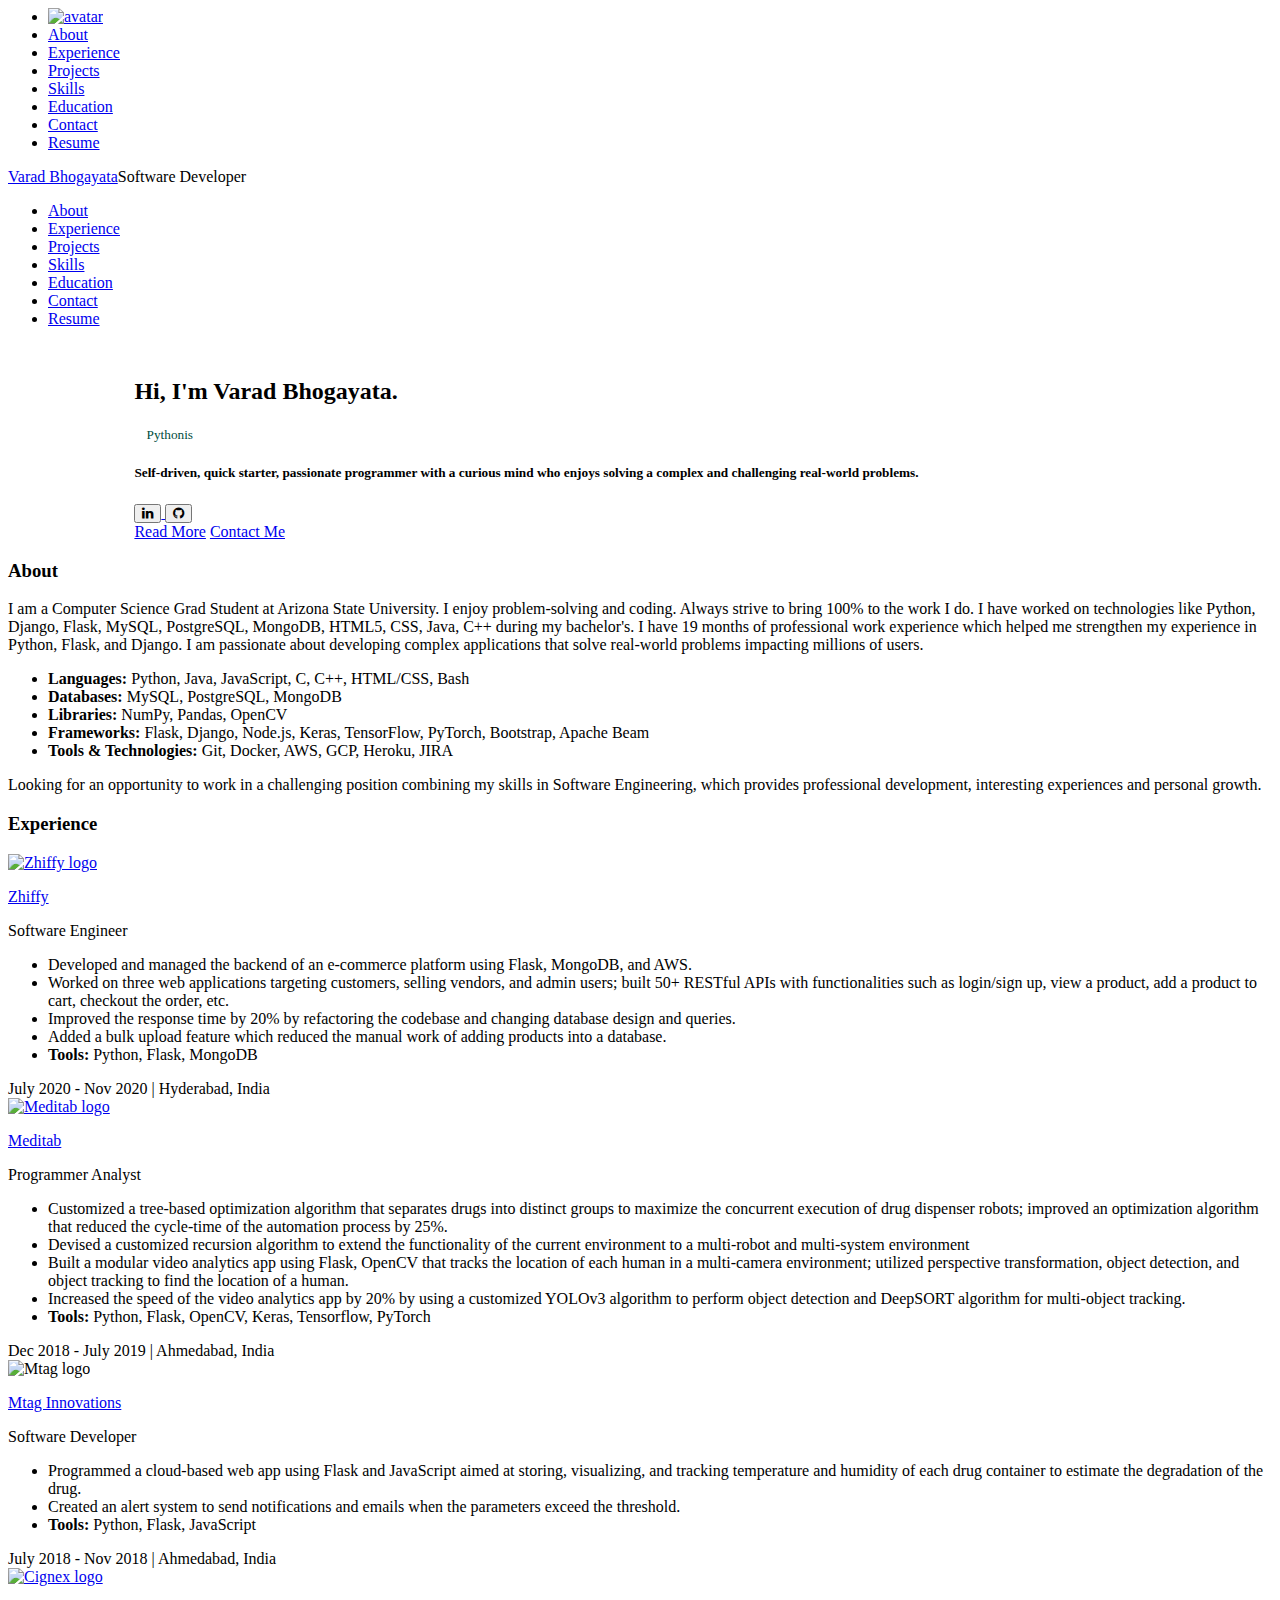
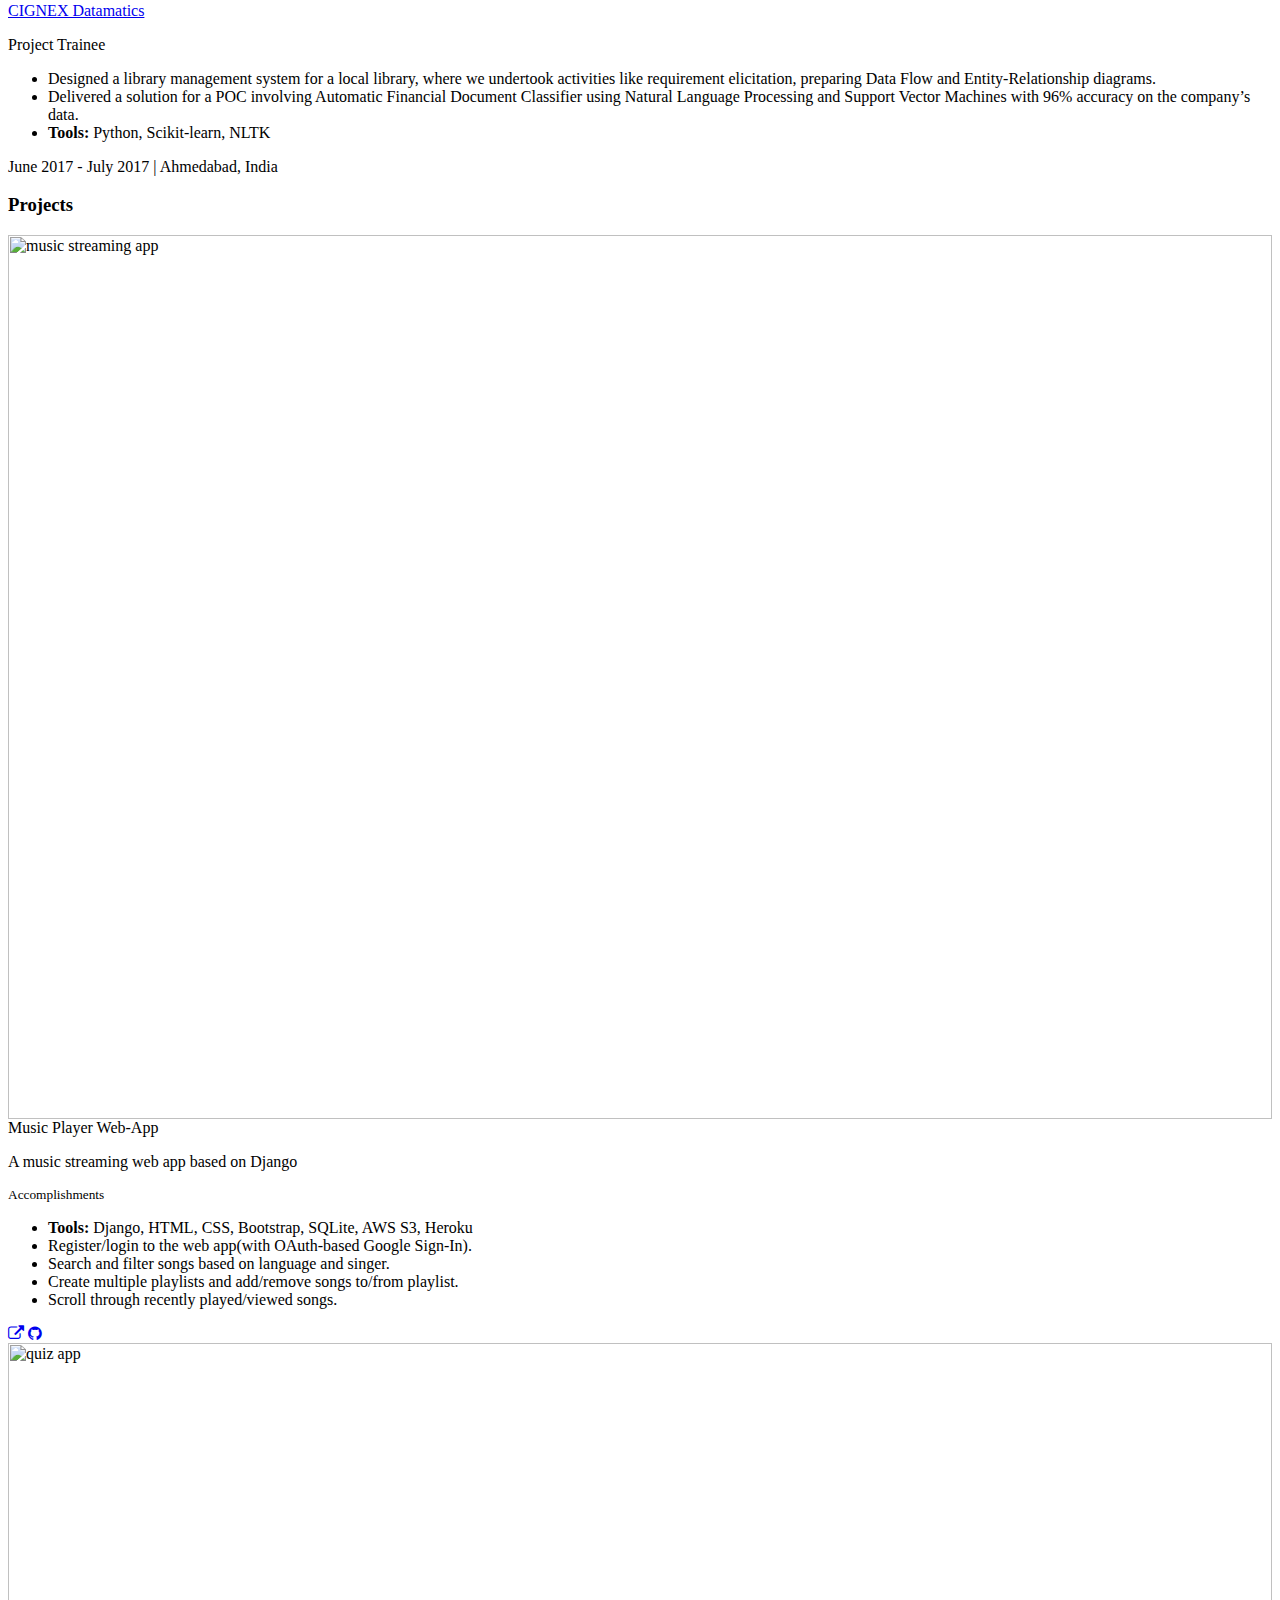
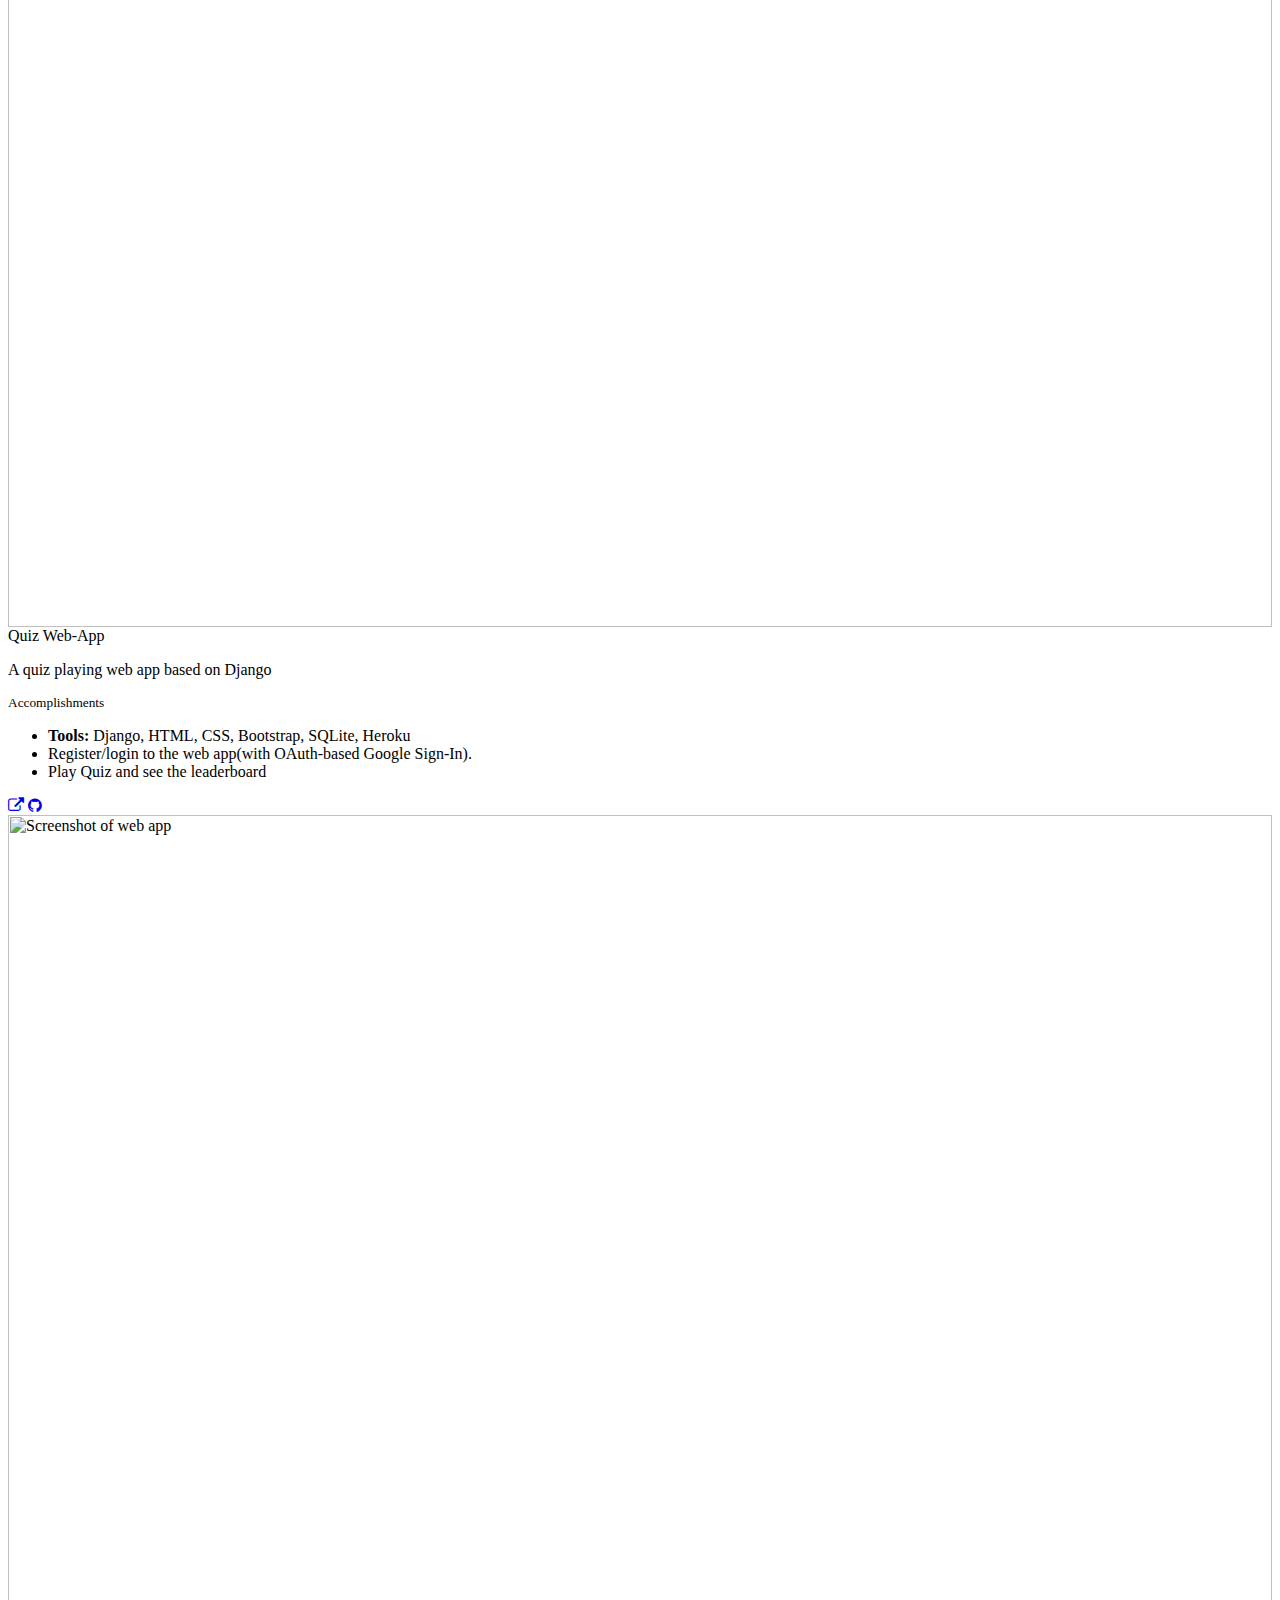
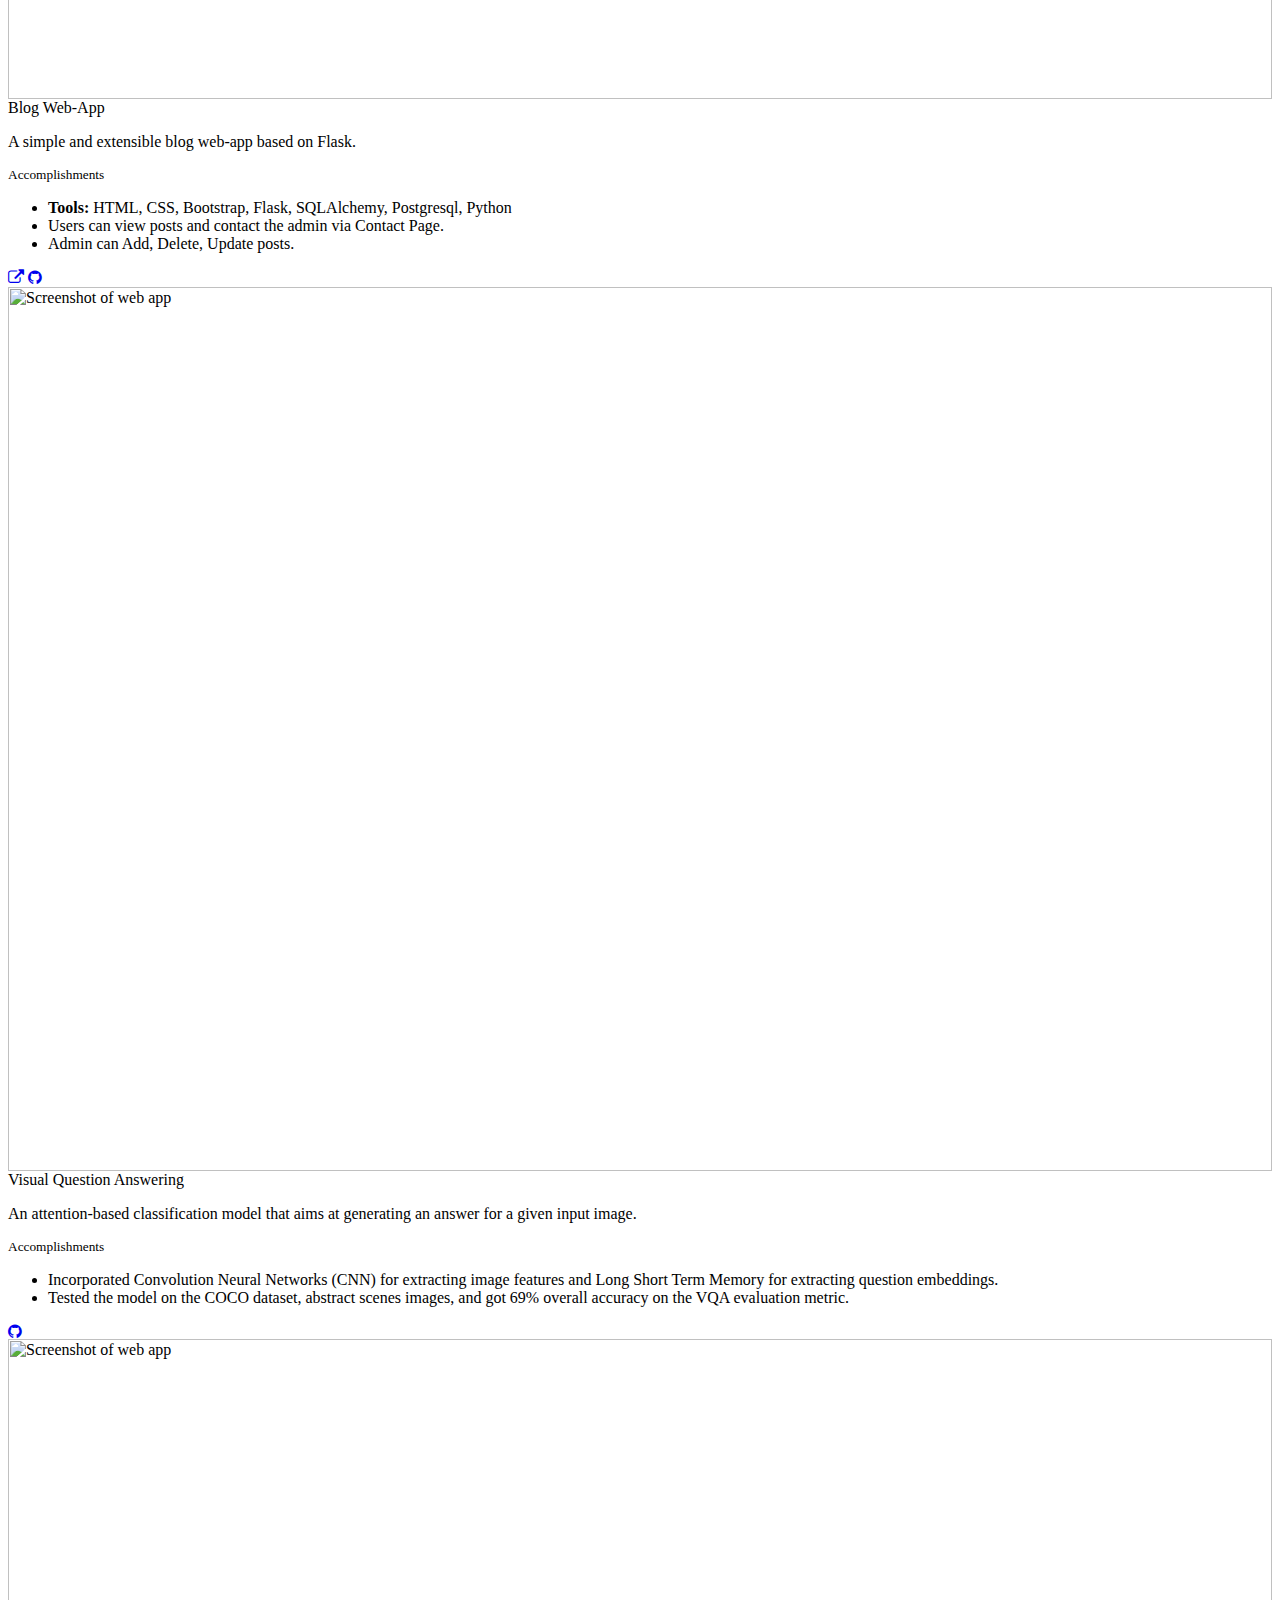
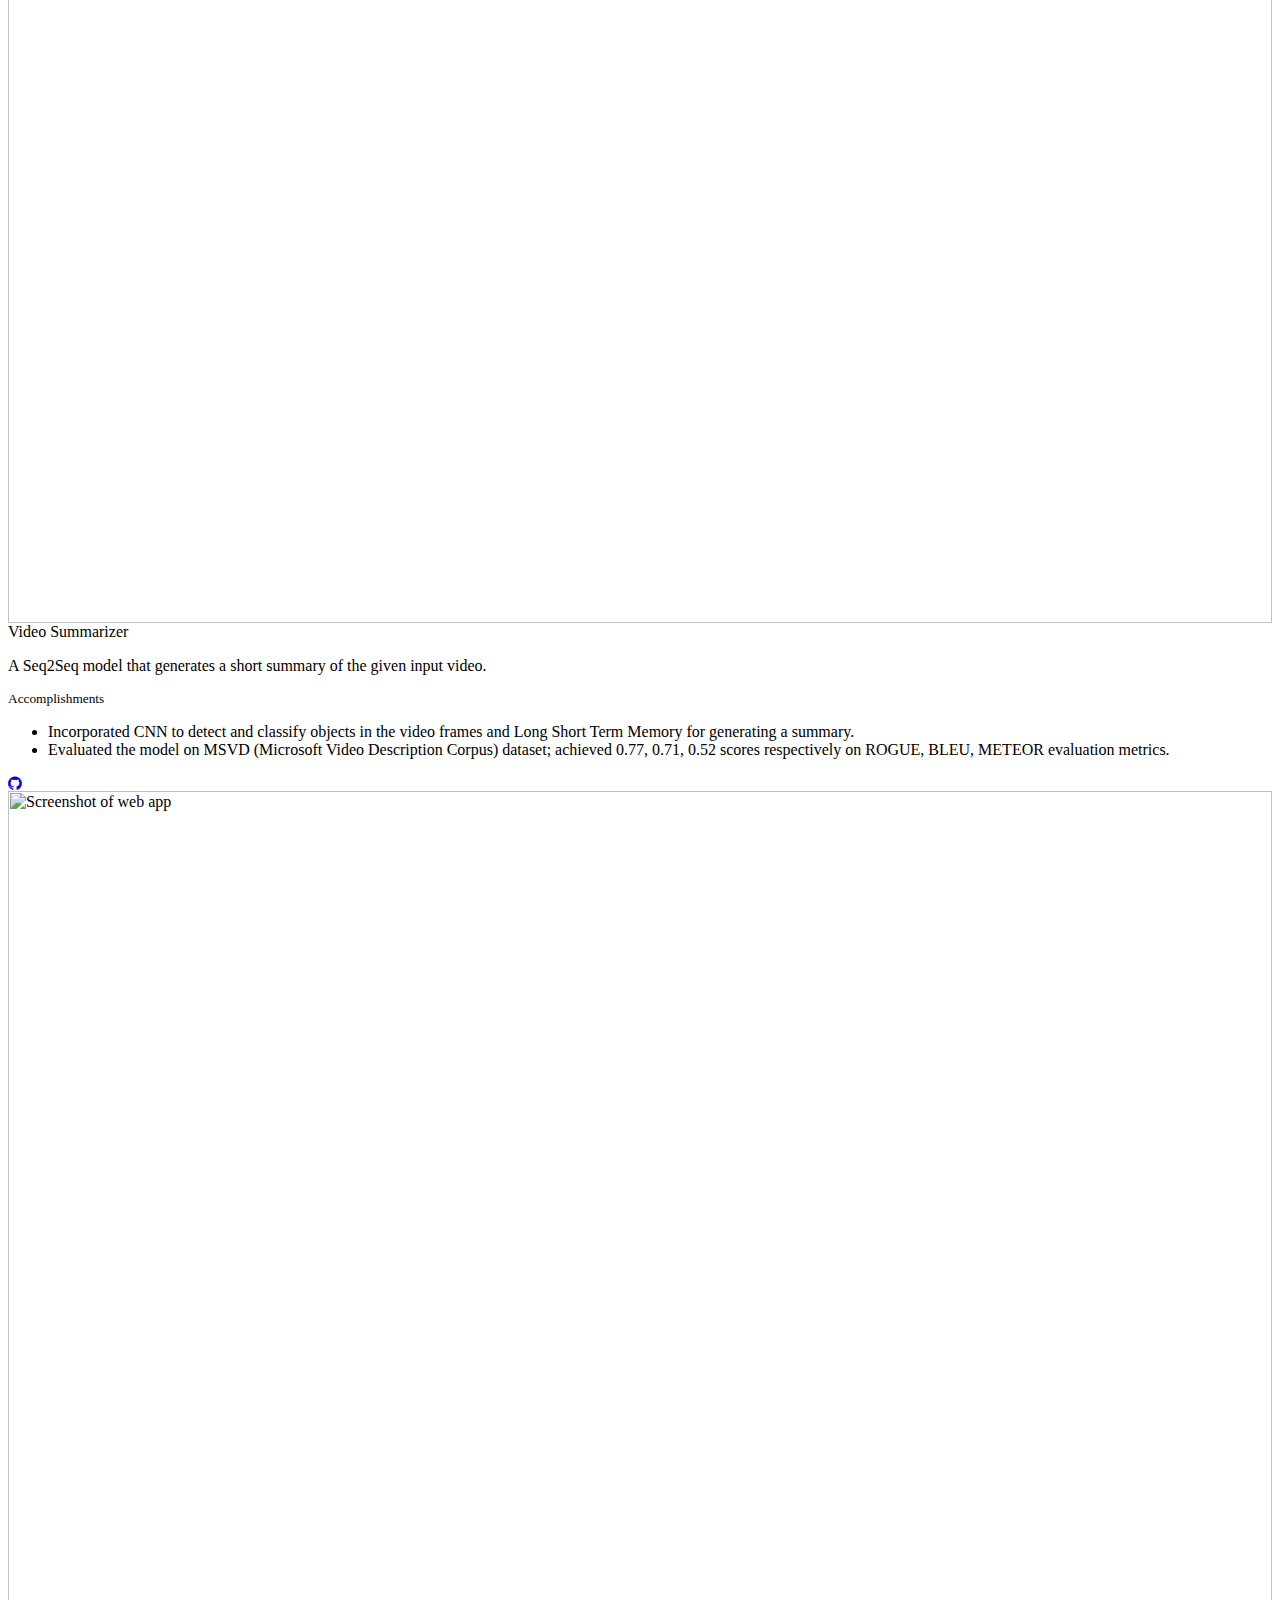
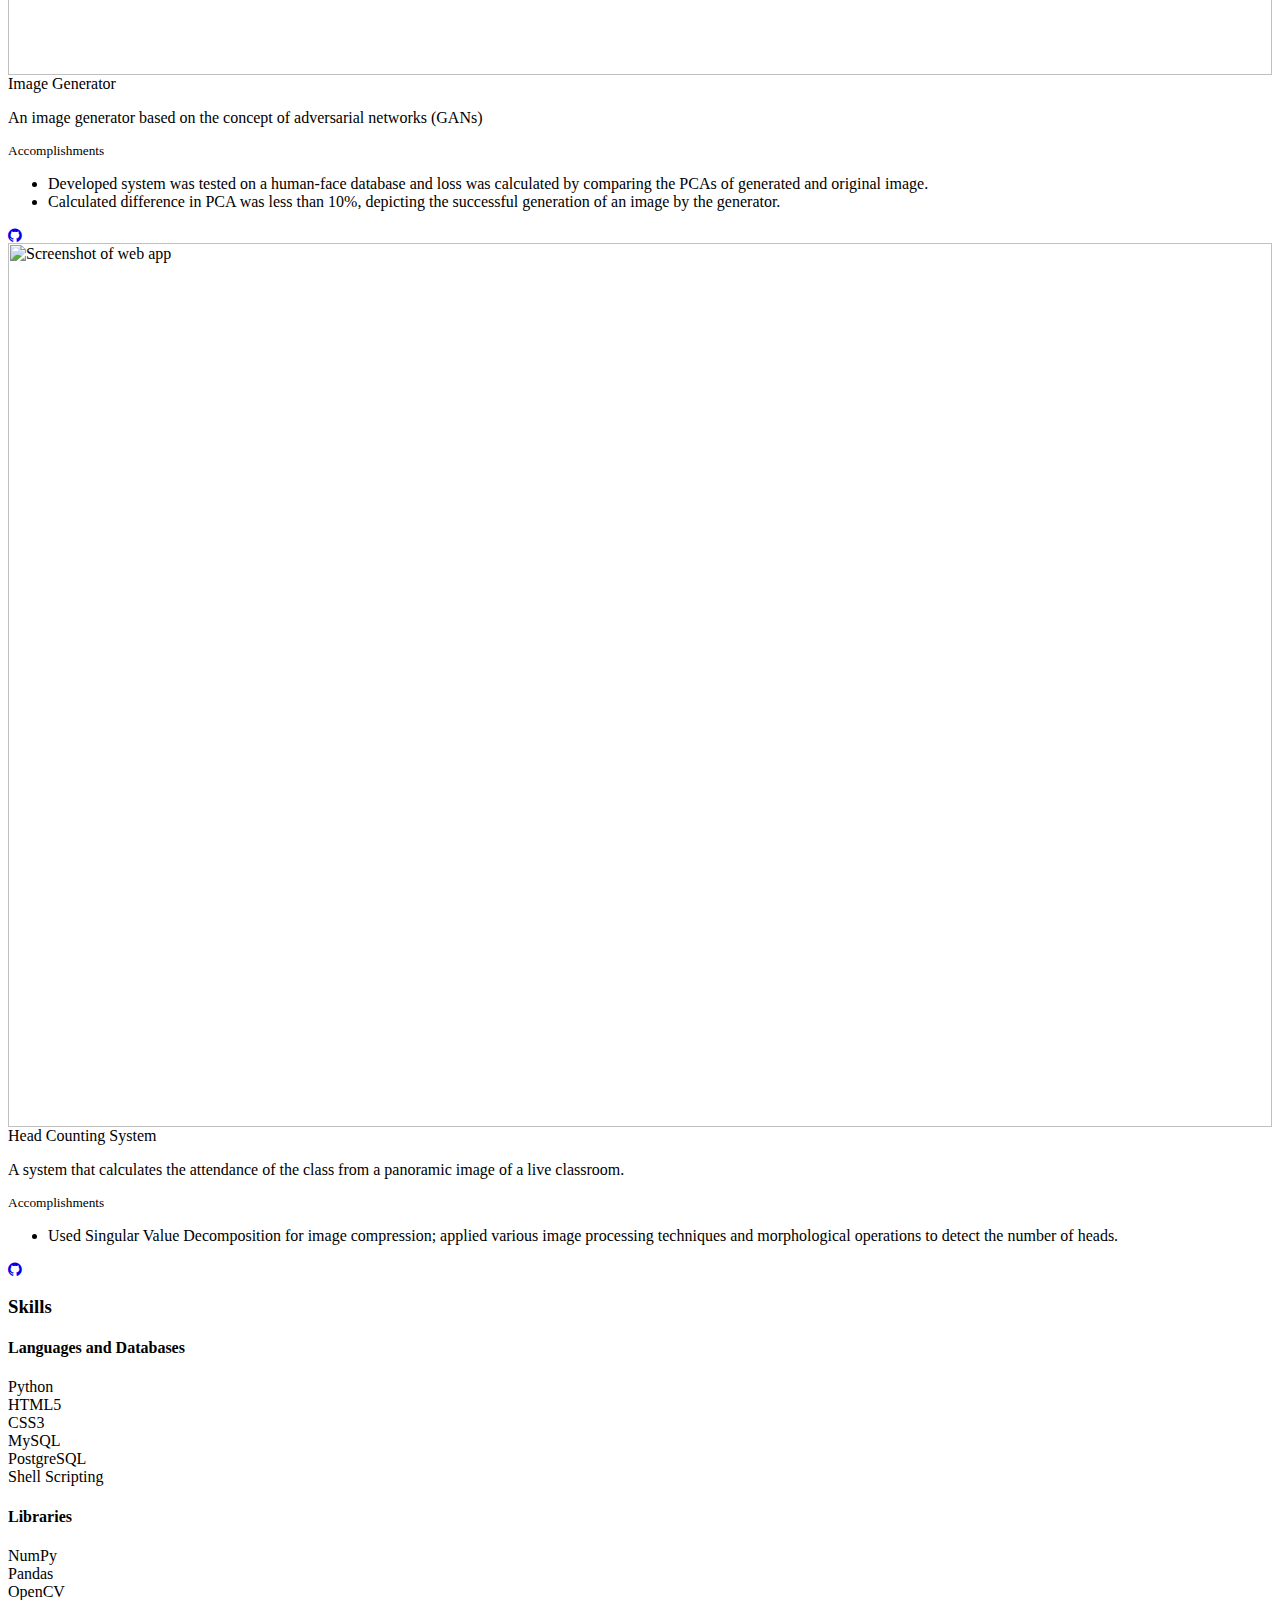
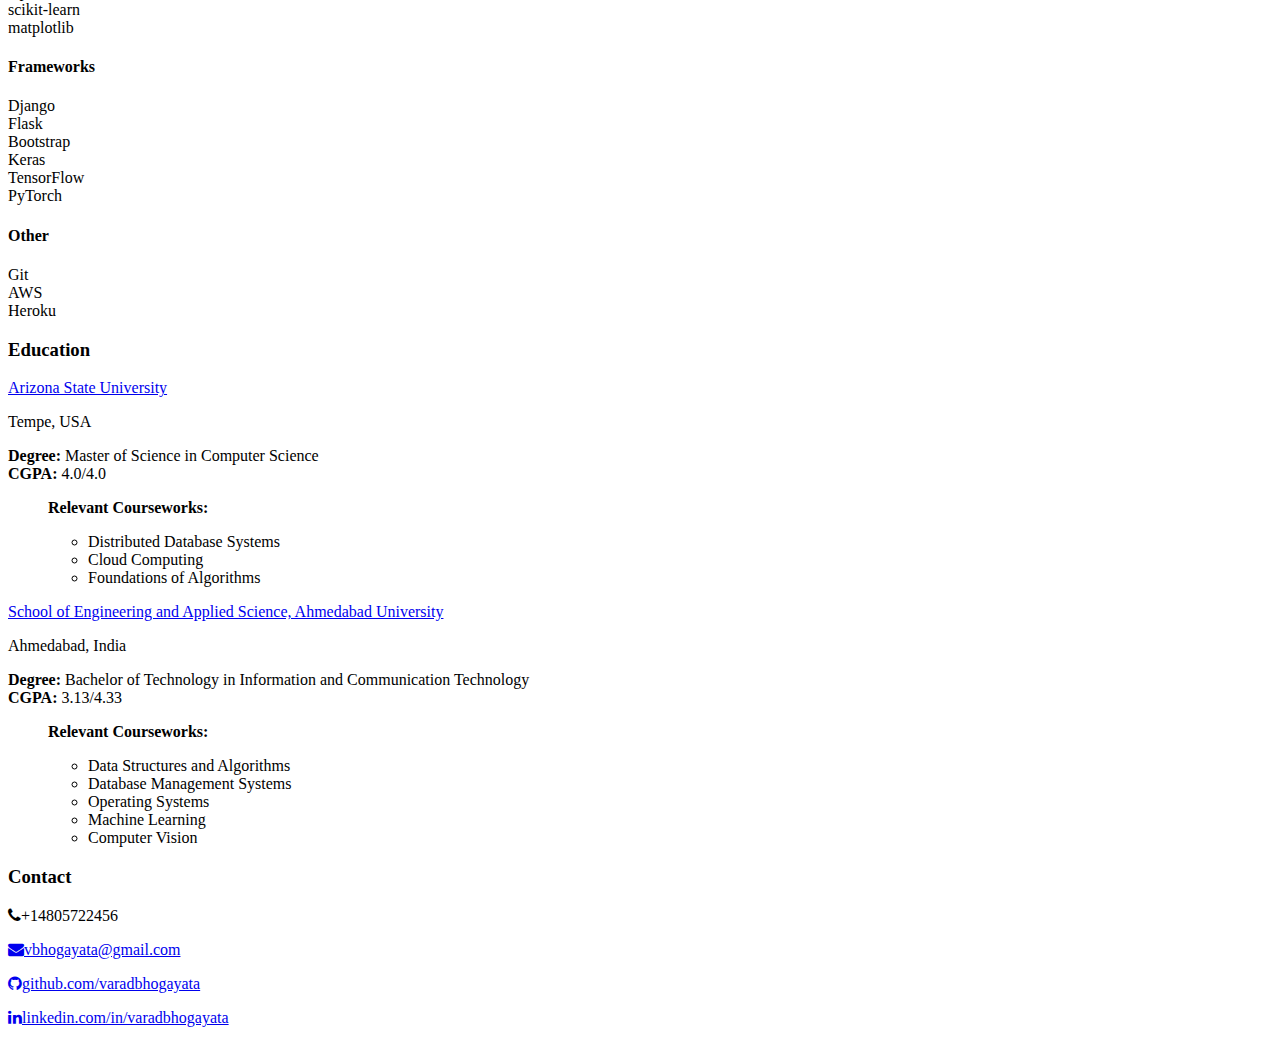
==== commit dfb02827: "index.html" ====
--- a/vishal9199.github.io/index.html
+++ b/vishal9199.github.io/index.html
@@ -22,15 +22,17 @@
   <link rel="stylesheet" href="/assets/css/style.css" />
   <title>Varad Bhogayata | Software Developer</title>
 
-  <!-- Global site tag (gtag.js) - Google Analytics -->
-  <script async src="https://www.googletagmanager.com/gtag/js?id=UA-126939217-2"></script>
-  <script>
-    window.dataLayer = window.dataLayer || [];
-    function gtag() { dataLayer.push(arguments); }
-    gtag('js', new Date());
-
-    gtag('config', 'UA-126939217-2');
-  </script>
+  
+<!-- Google tag (gtag.js) -->
+<script async src="https://www.googletagmanager.com/gtag/js?id=G-5BZRRSFV4J"></script>
+<script>
+  window.dataLayer = window.dataLayer || [];
+  function gtag(){dataLayer.push(arguments);}
+  gtag('js', new Date());
+
+  gtag('config', 'G-5BZRRSFV4J');
+</script>
+
 
   <!-- Open Graph-->
   <meta property="og:locale" content="en_US" />
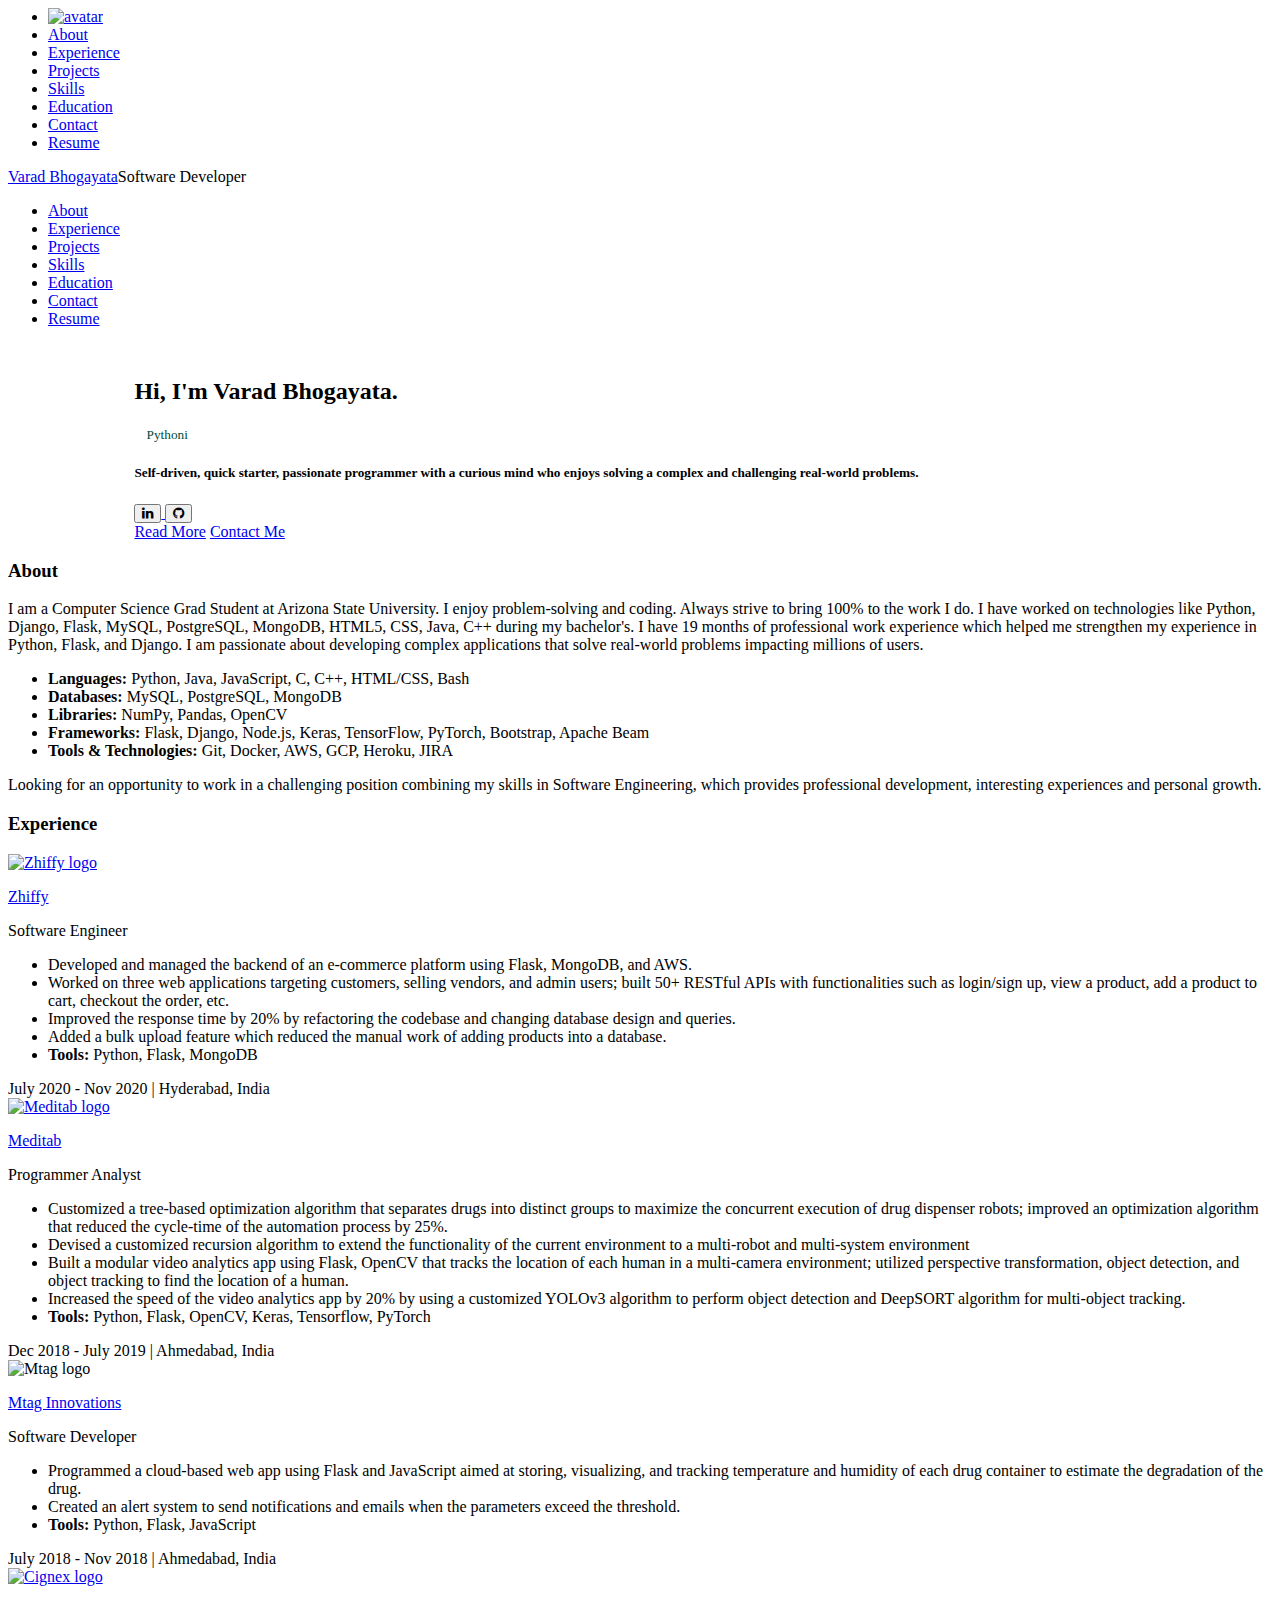
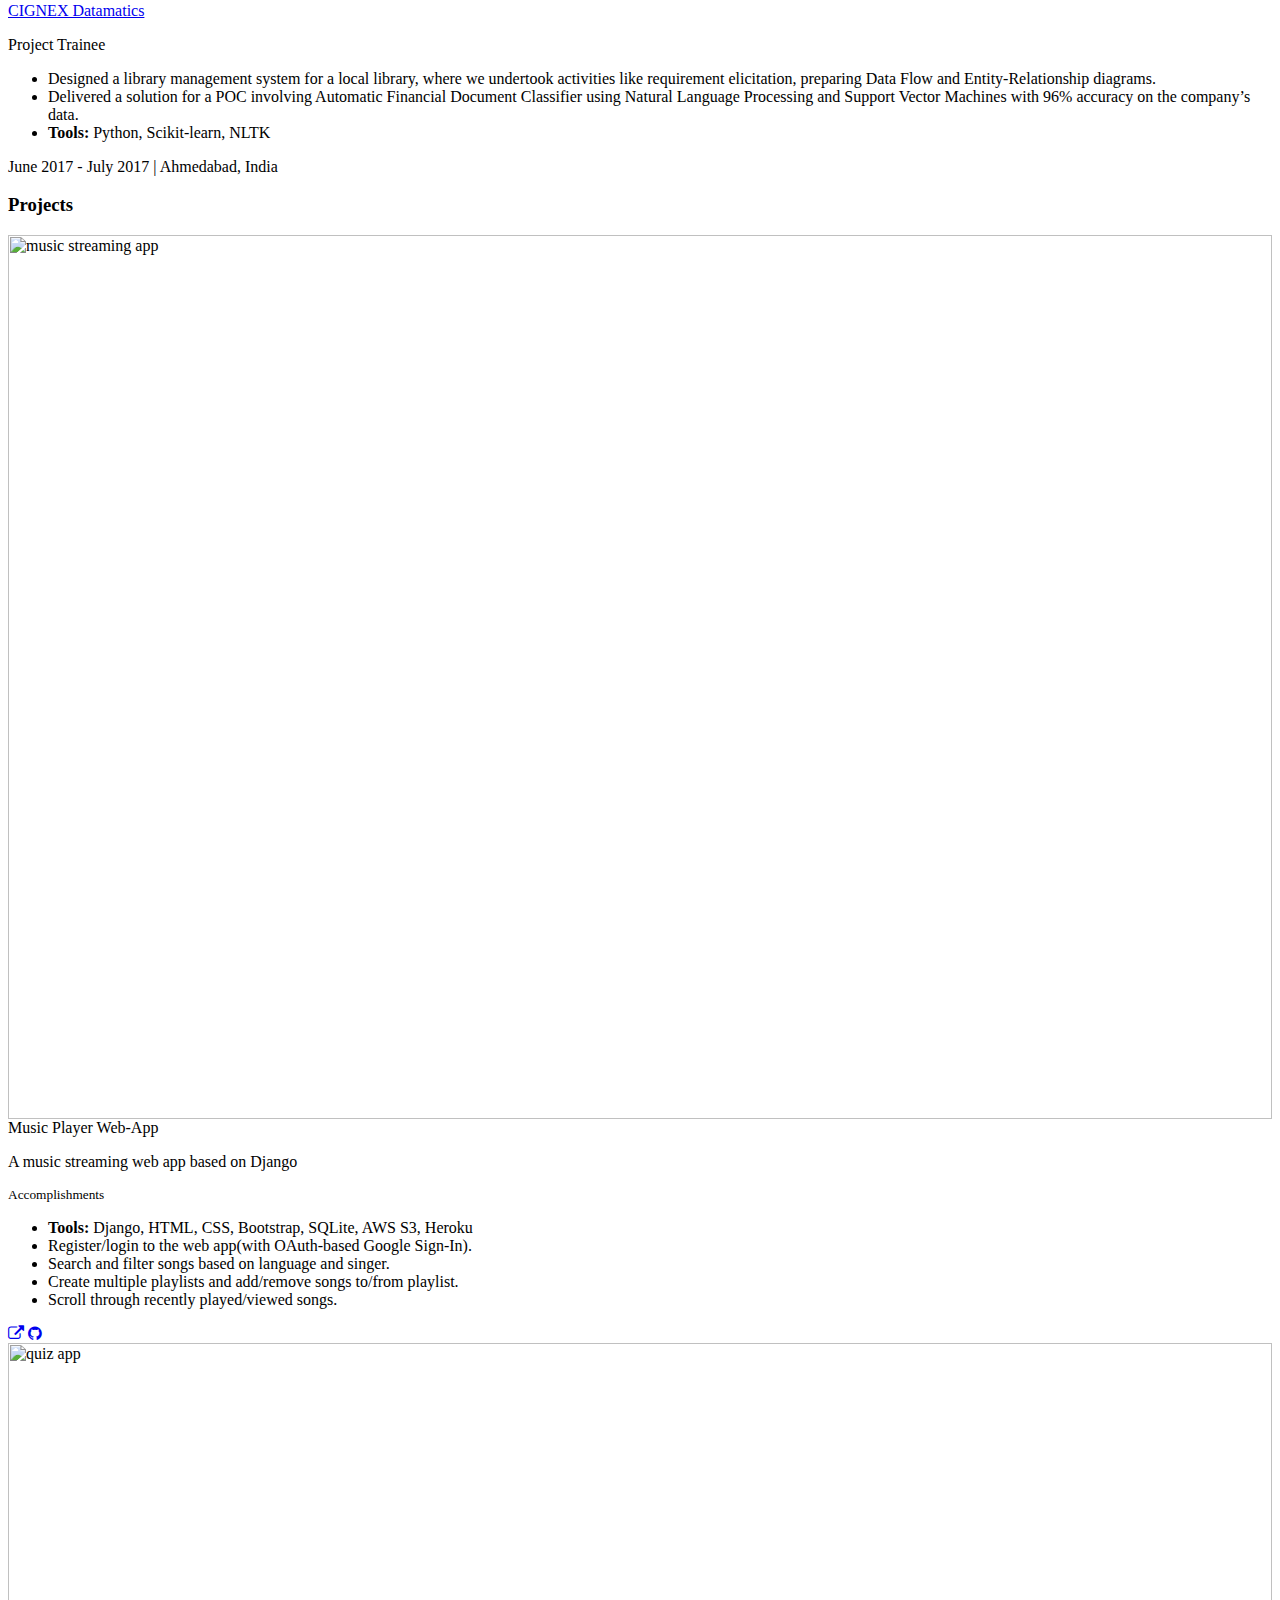
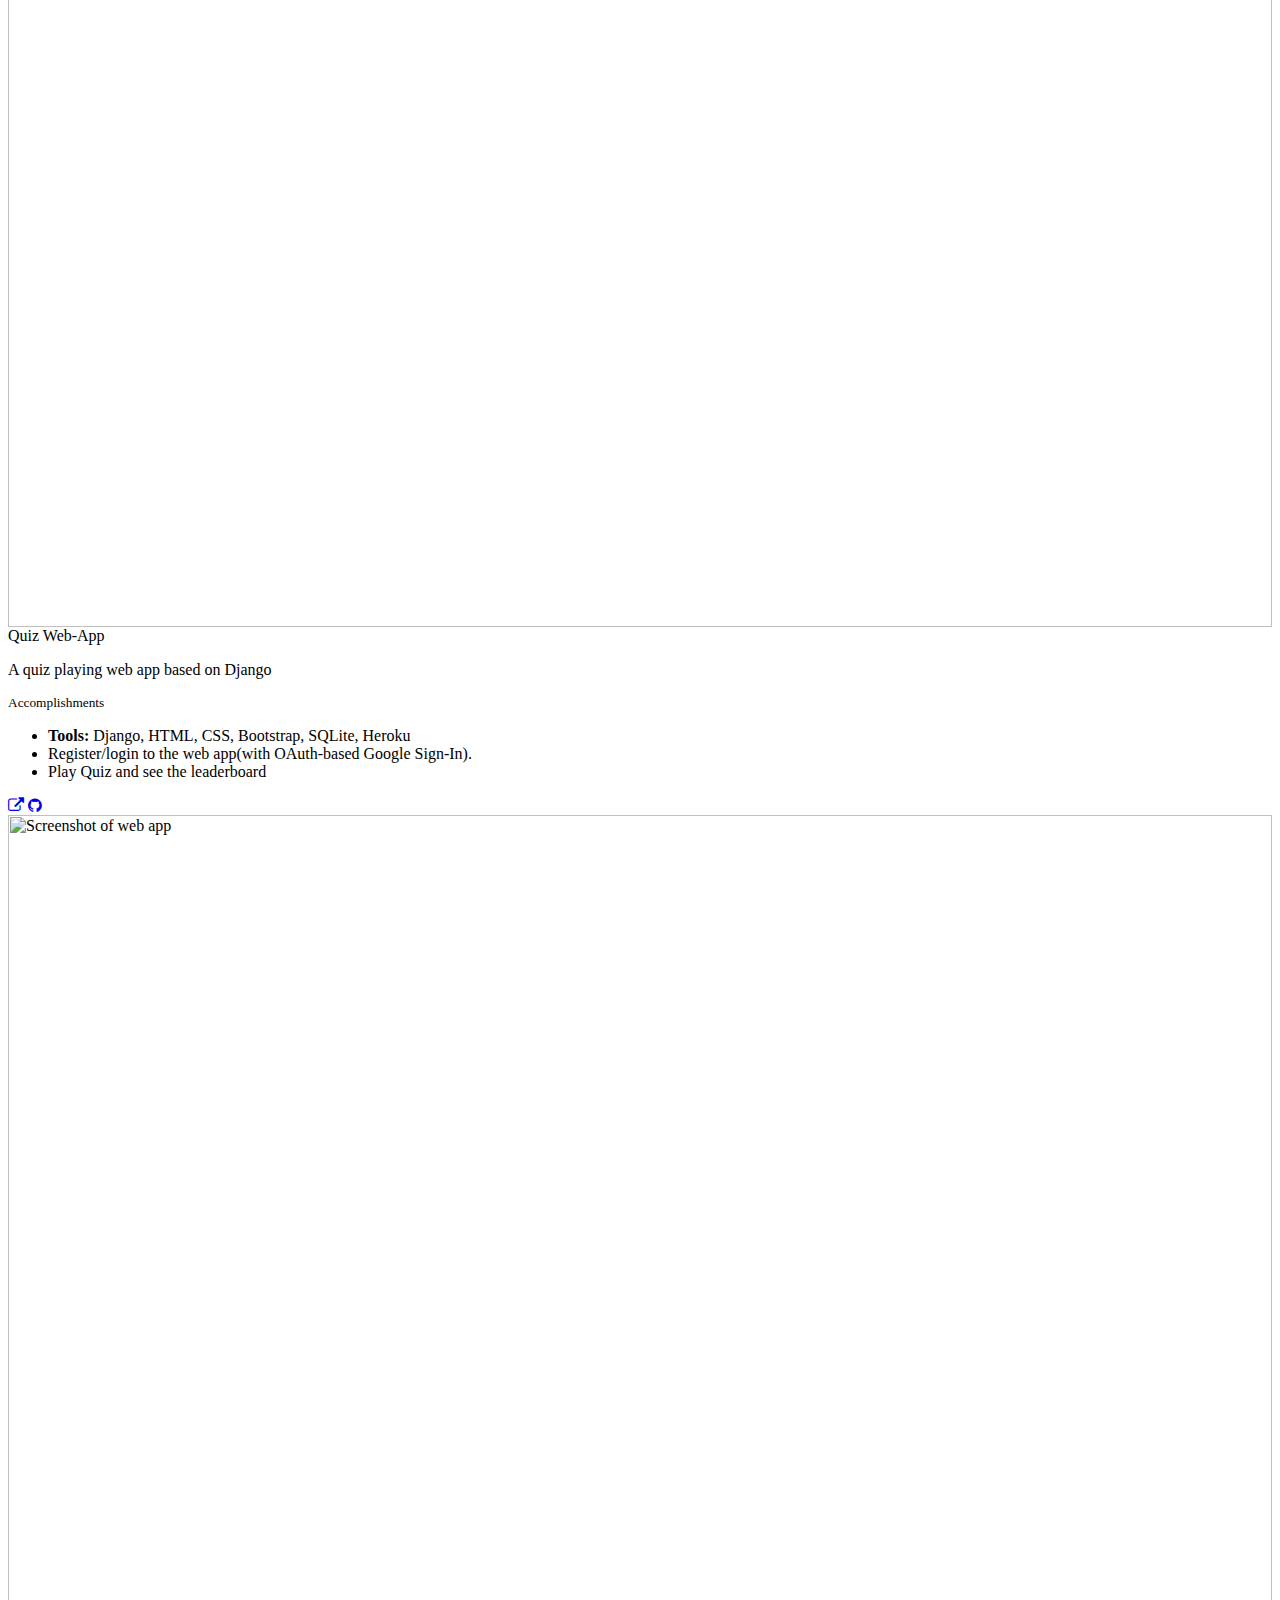
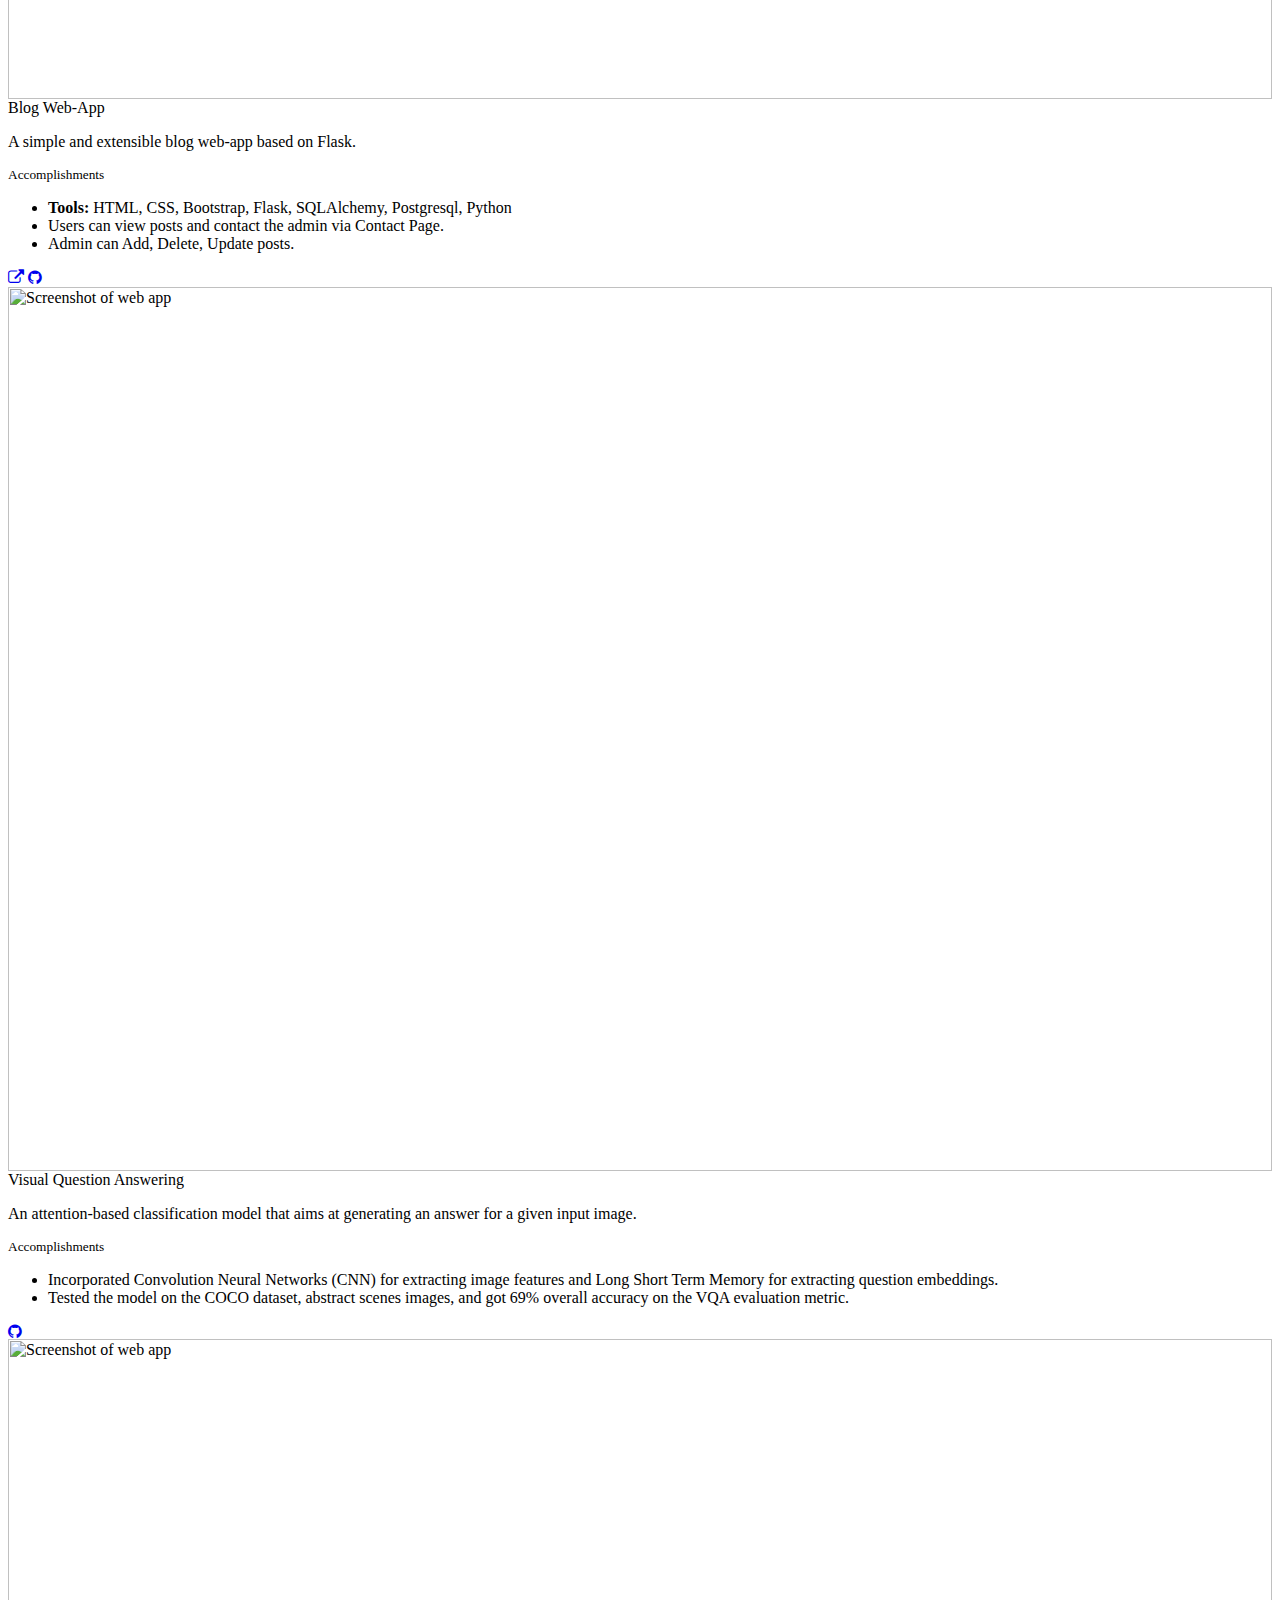
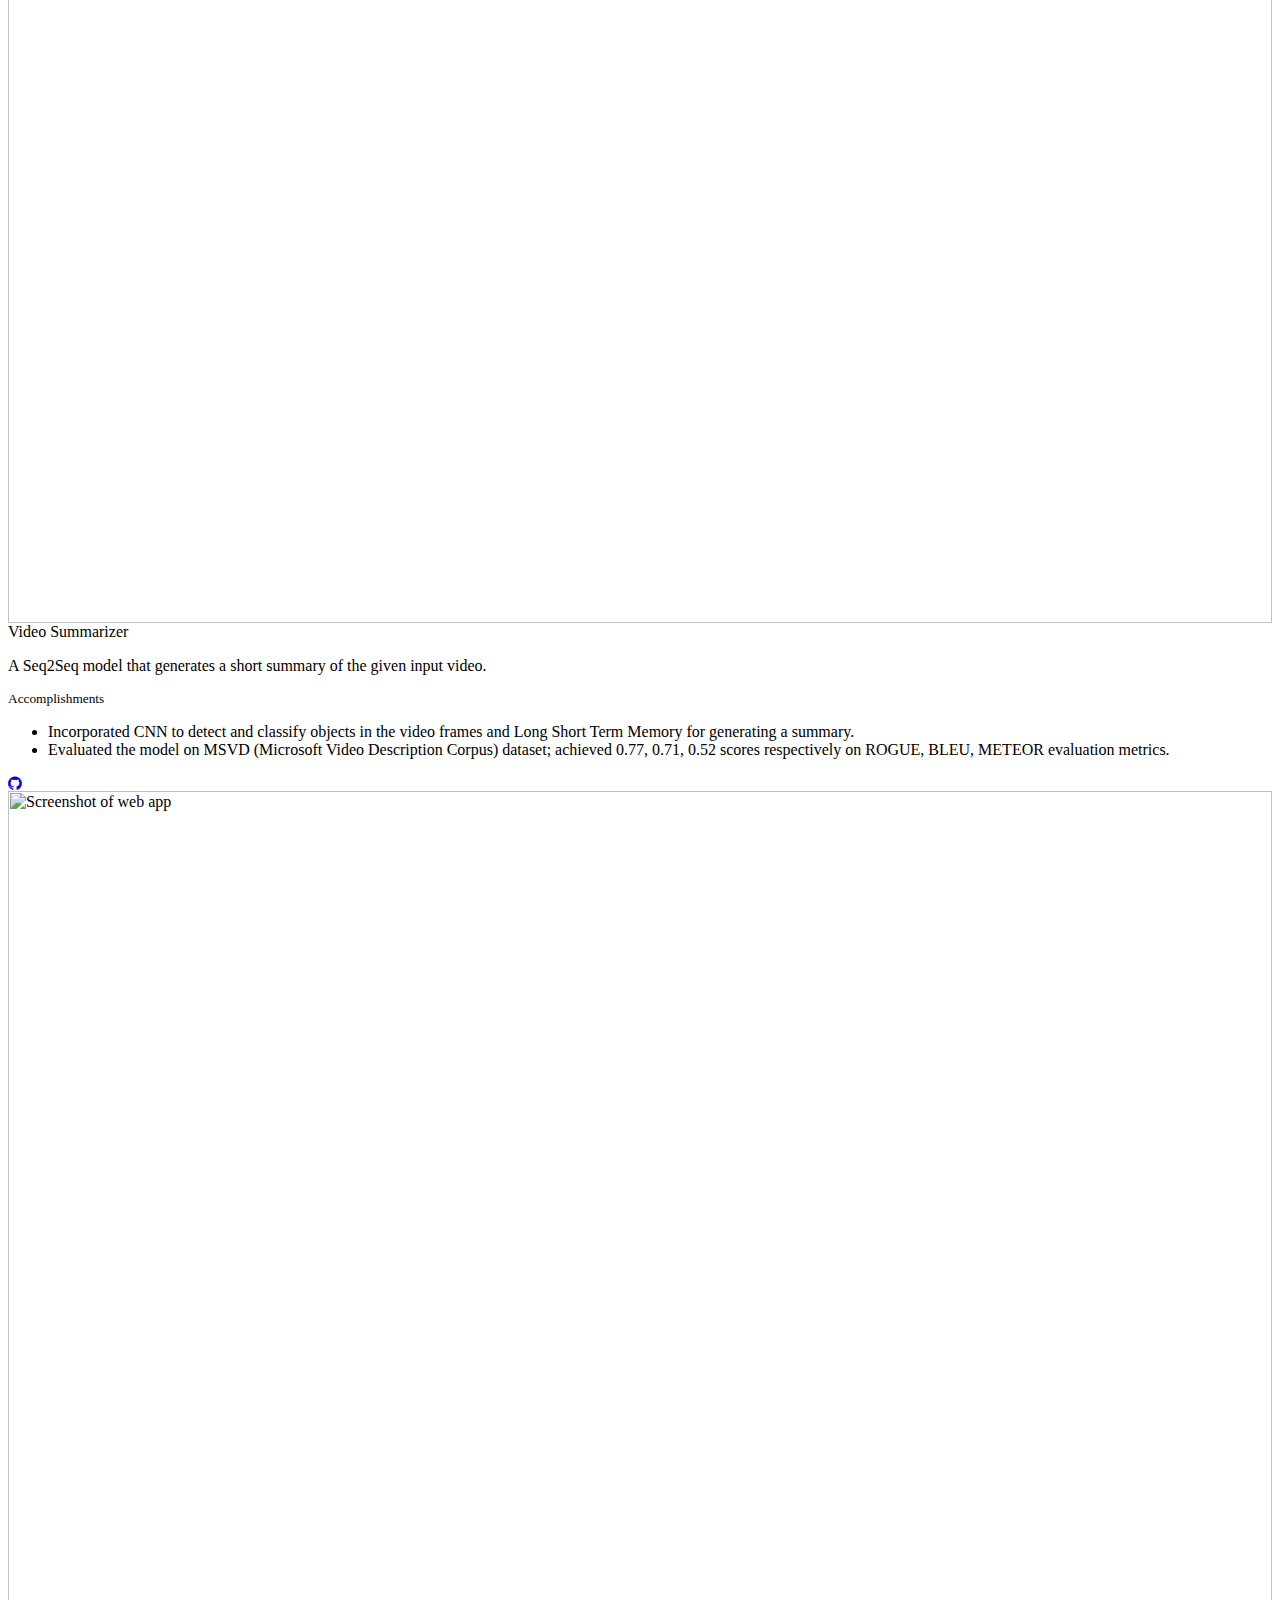
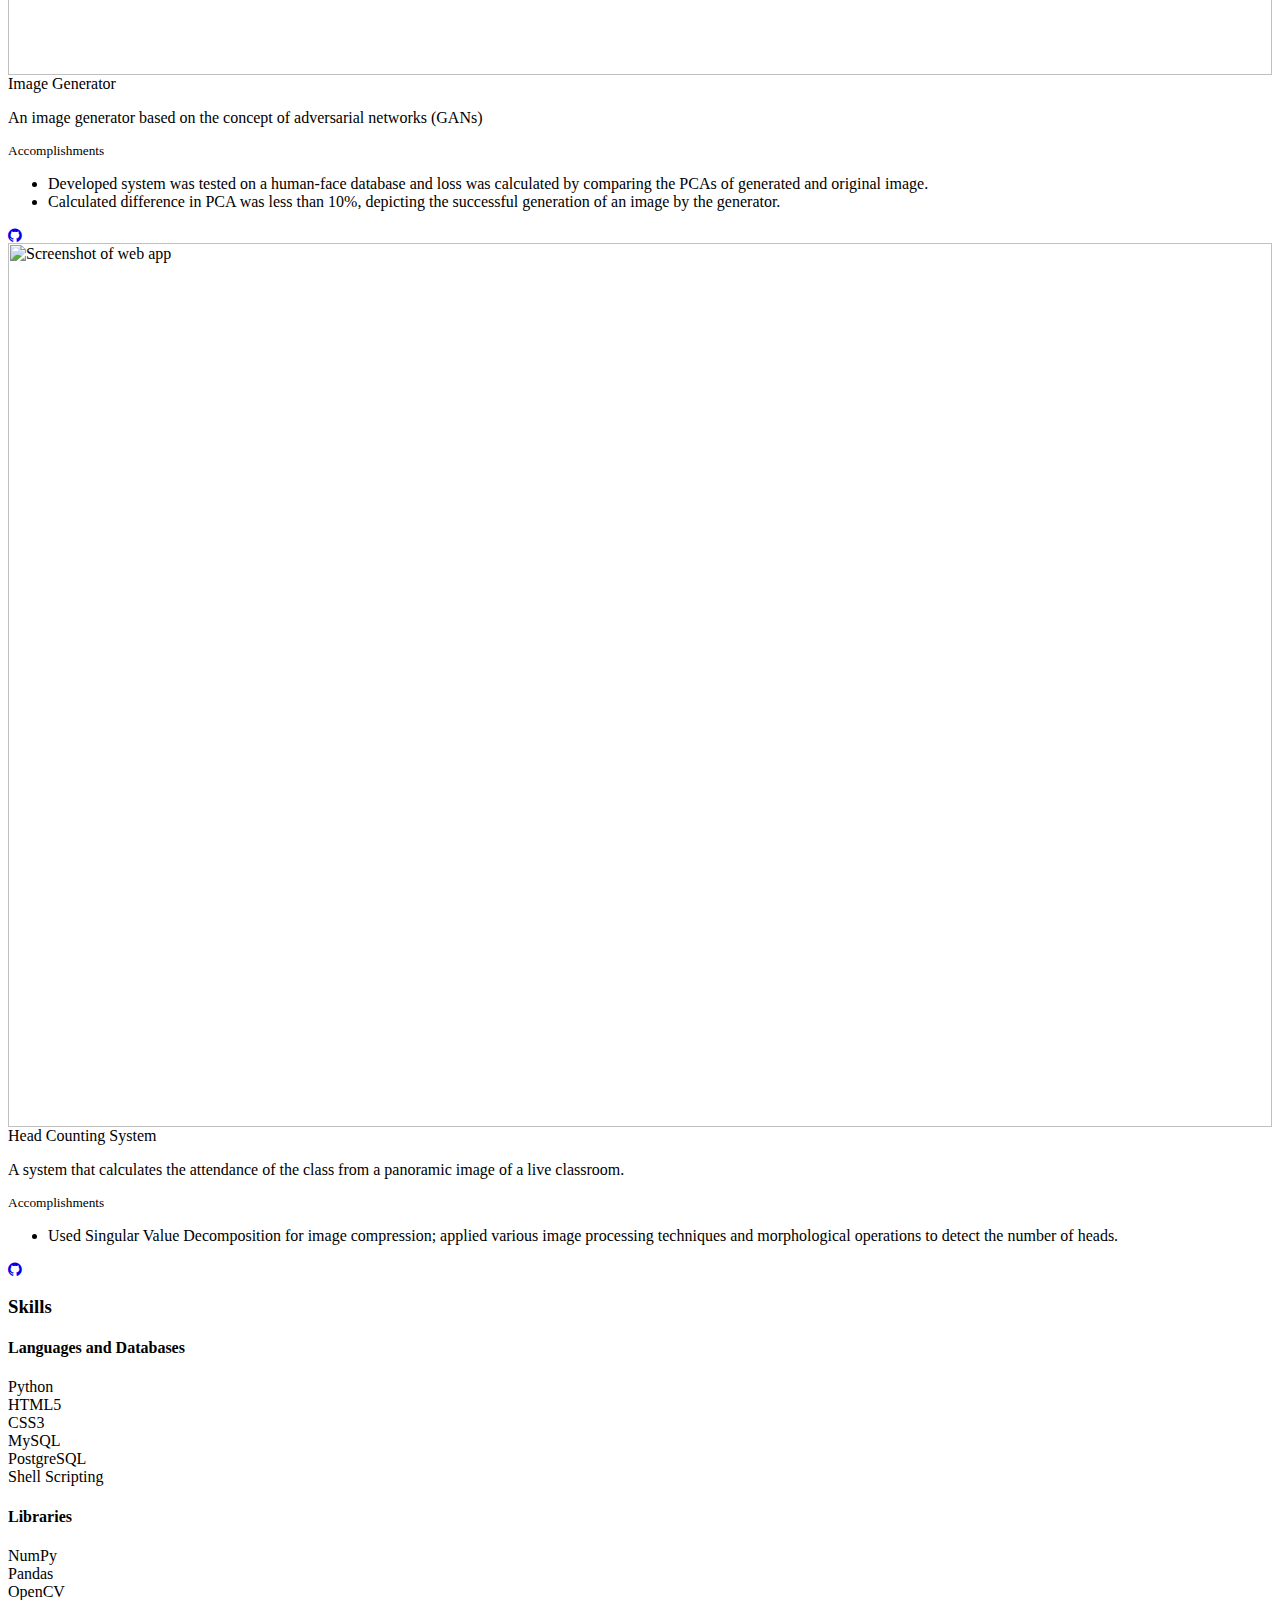
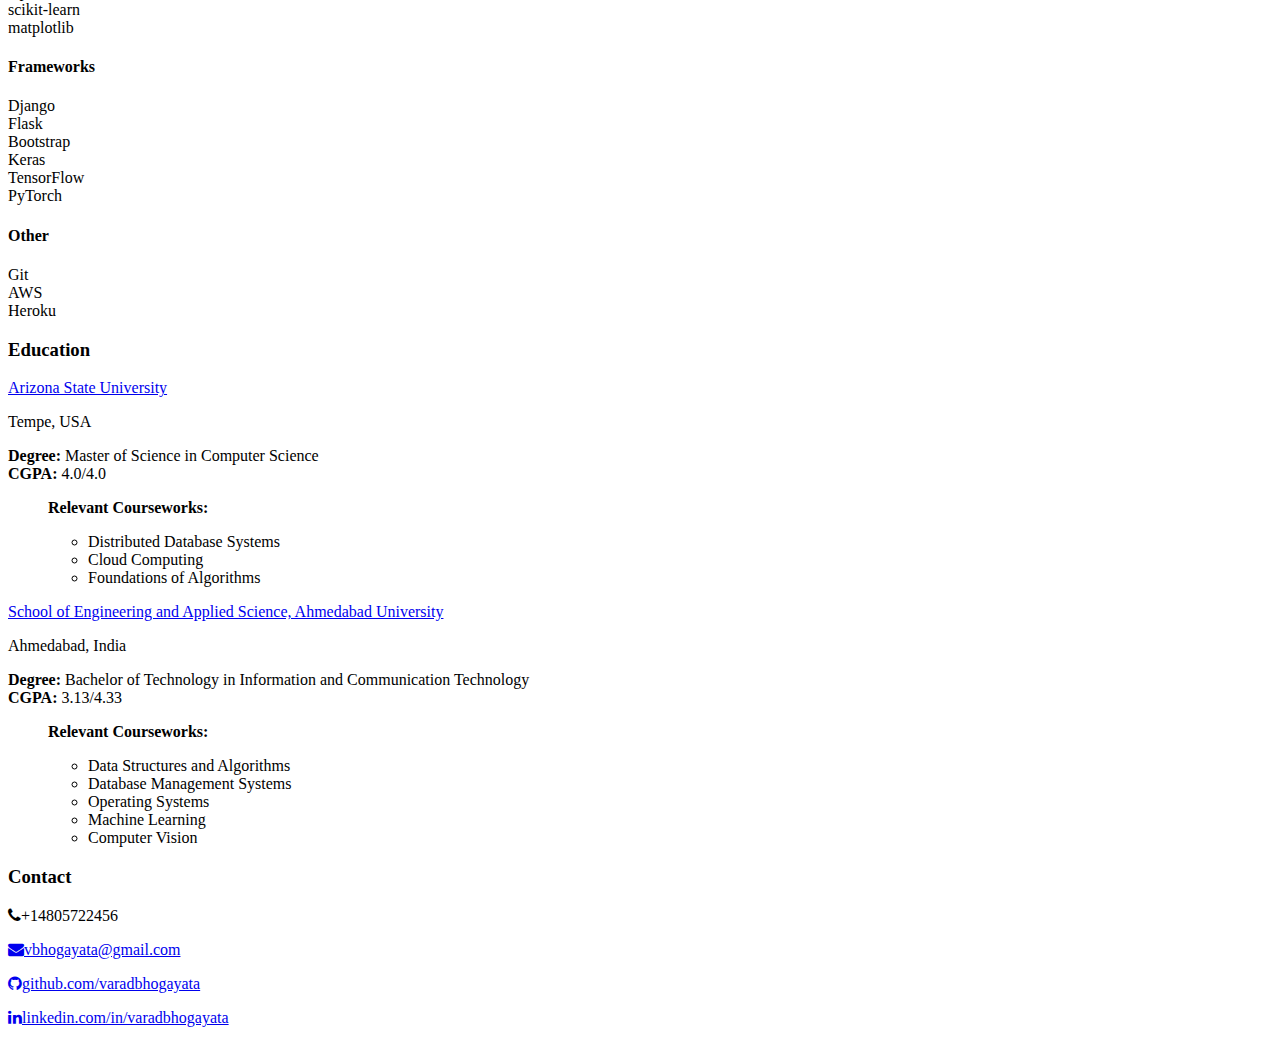
==== commit 62525b9b: "Update index.html" ====
--- a/vishal9199.github.io/index.html
+++ b/vishal9199.github.io/index.html
@@ -1,6 +1,6 @@
 <!-- <!DOCTYPE html> -->
 <html lang="en">
-
+  
 <head>
   <meta charset="utf-8" />
   <meta name="viewport" content="width=device-width initial-scale=1" />
